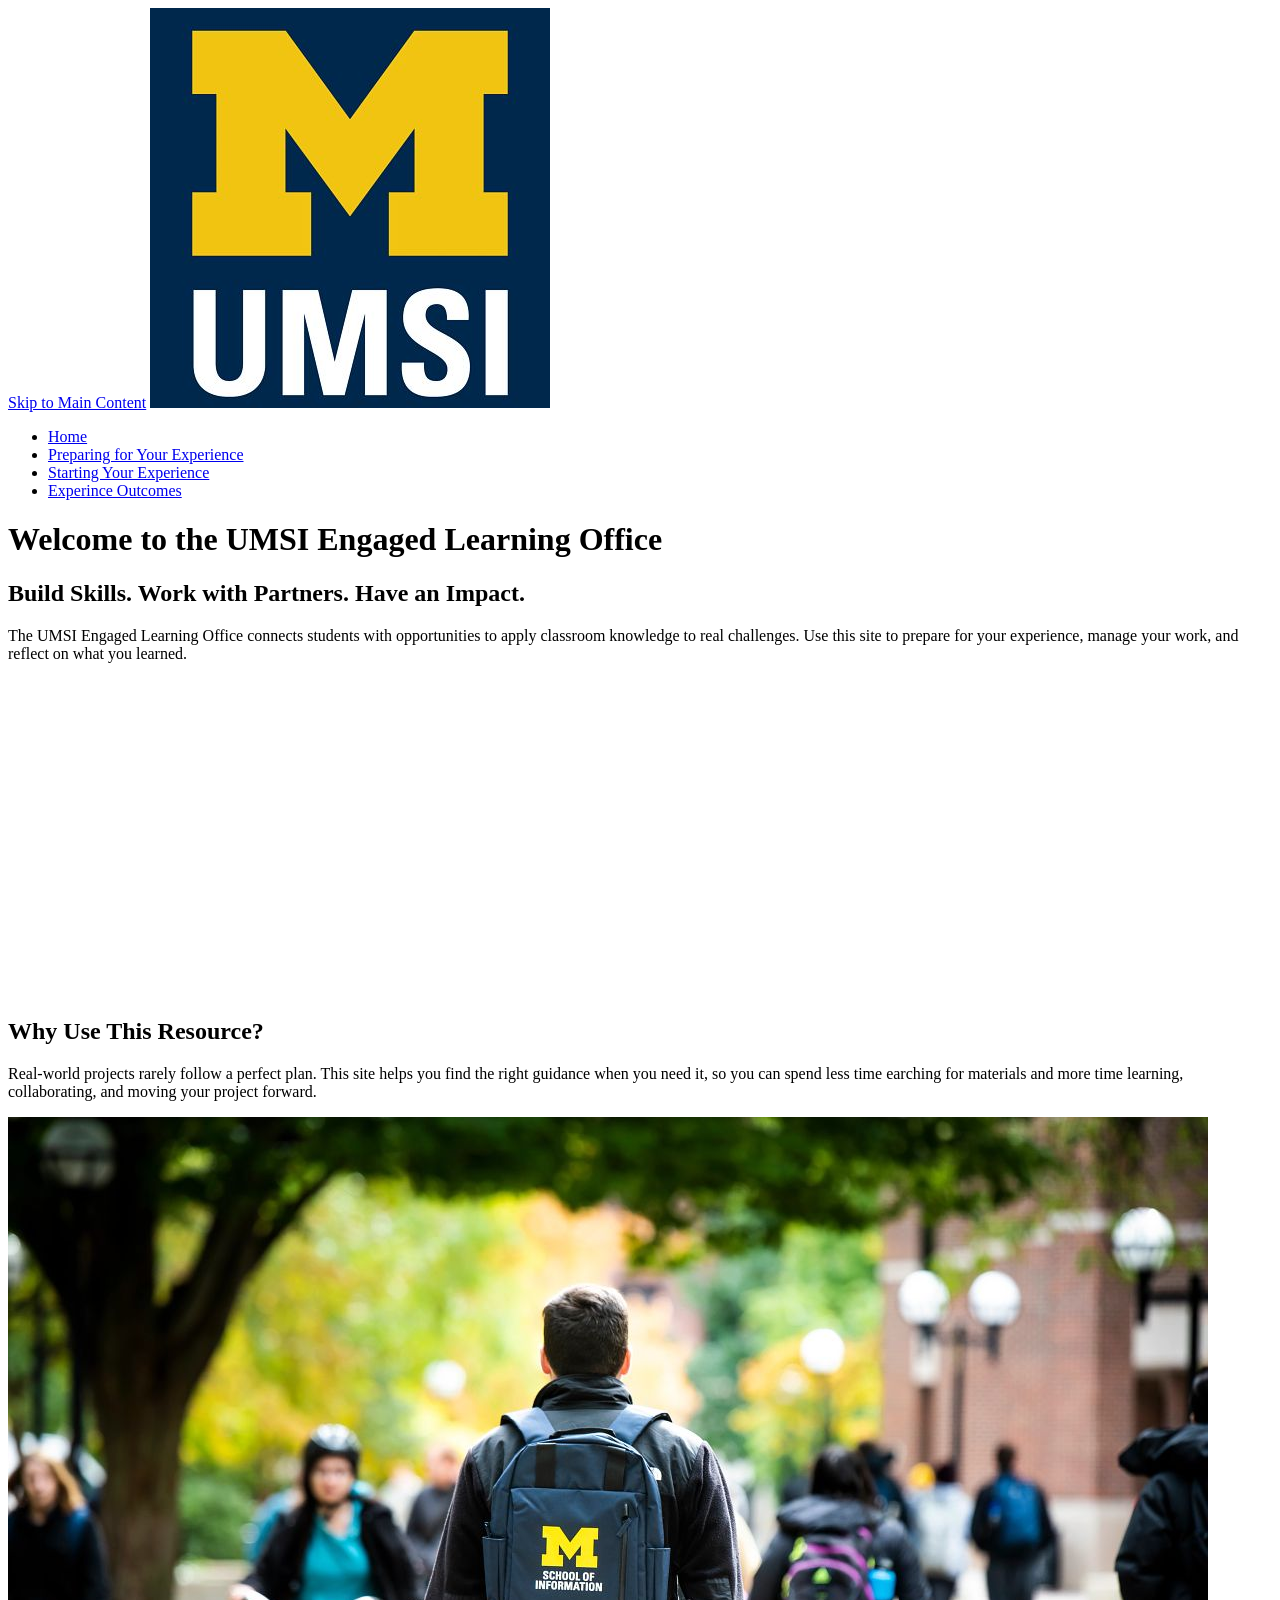
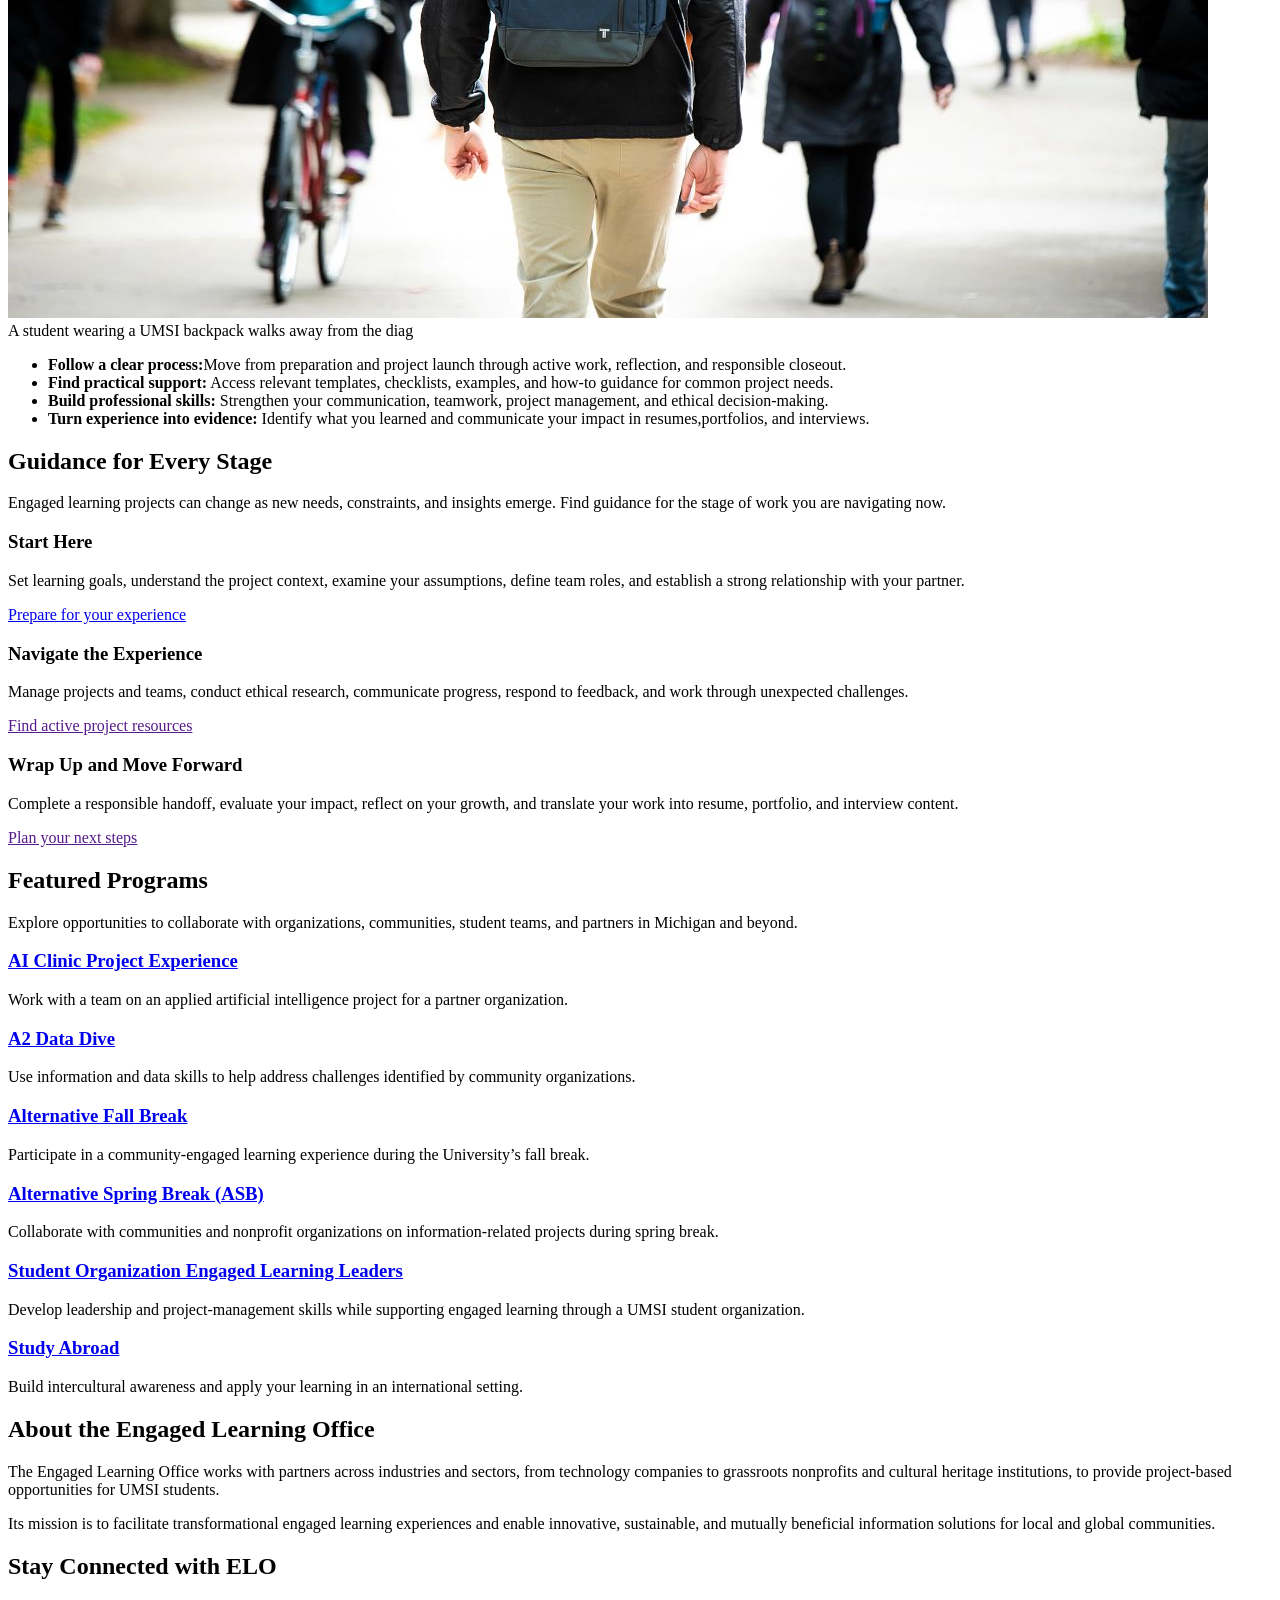
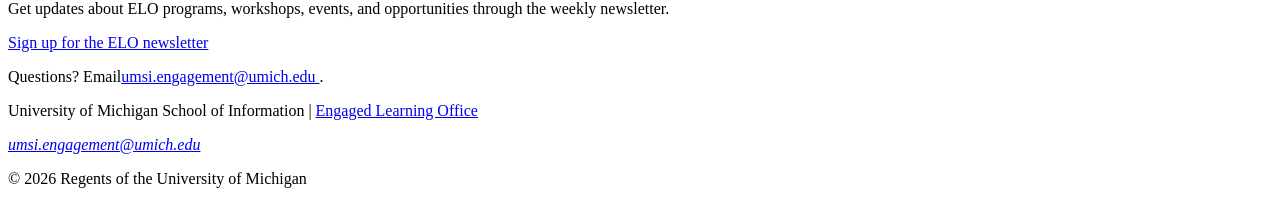
==== index.html @ 62eed42a "My first changes and pages!" ====
<!DOCTYPE html>
<html lang="en">
<head>
    <meta charset="UTF-8">
    <meta name="viewport" content="width=device-width, initial-scale=1.0">
    <title>Engaged Learning Resources | UMSI</title>

</head>
<body>

    <header>
  <a href = "#main">Skip to Main Content</a>
        <img src="images/UMSI_signature_vertical_informal_solidblue.jpg" alt="UMSI Logo">
        <nav>
            <ul>
                <li><a href = "index.html">Home</a></li>
                <li><a href = "prep.html">Preparing for Your Experience</a></li>
                <li><a href = "starting.html">Starting Your Experience</a></li>
                <li><a href = "outcomes.hmtl">Experince Outcomes</a></li>
            </ul>
        </nav>
    <h1>Welcome to the UMSI Engaged Learning Office</h1>

    </header>
    <main id="main">
    <section>
      <h2>Build Skills. Work with Partners. Have an Impact.</h2>
      <p>
       The UMSI Engaged Learning Office connects students with opportunities to apply classroom knowledge to real challenges. Use this site to prepare for your experience, manage your work, and reflect on what you learned.
      </p>

      <iframe width="560px" height="315px" src="https://www.youtube.com/embed/81ZO9RfIJEQ?si=tBp82YWZMl1u7CVS" title="YouTube video player" frameborder="0" allow="accelerometer; autoplay; clipboard-write; encrypted-media; gyroscope; picture-in-picture; web-share" referrerpolicy="strict-origin-when-cross-origin" allowfullscreen></iframe>
         <!-- Note: this iframe might cause an Axe ARIA error - that's not on you that's on YouTube! -->
    </section>

<section>
    <h2>Why Use This Resource?</h2>

    <p>Real-world projects rarely follow a perfect plan. This site helps you find the right guidance when you need it, so you can spend less time earching for materials and more time learning, collaborating, and moving your project forward.
    </p>
        <img src="images/UMSI_CampusFall_UMSIBackpack_02.jpg" alt="A student wears a UMSI backpack in fall on the diag.">
        <figcaption> A student wearing a UMSI backpack walks away from the diag</figcaption>
        <ul>
        <li><strong>Follow a clear process:</strong>Move from preparation and project launch through active work, reflection, and responsible closeout.</li>
        <li><strong>Find practical support:</strong> Access relevant templates, checklists, examples, and how-to guidance for common project needs.</li>
        <li><strong>Build professional skills:</strong> Strengthen your communication, teamwork, project management, and ethical decision-making.</li>
        <li><strong>Turn experience into evidence:</strong> Identify what you learned and communicate your impact in resumes,portfolios, and interviews.</li>
    </ul>
</section>

 <section>
    <h2>Guidance for Every Stage</h2>
    <p>Engaged learning projects can change as new needs, constraints, and insights emerge. Find guidance for the stage of work you are navigating <srong>now.</strong></p>
    <article>
      <h3>Start Here</h3>
      <p>Set learning goals, understand the project context, examine your assumptions, define team roles, and establish a strong relationship with your partner.</p>
      <a href="prep.html">Prepare for your experience</a>
    </article>

    <article>
      <h3>Navigate the Experience</h3>
      <p>Manage projects and teams, conduct ethical research, communicate progress, respond to feedback, and work through unexpected challenges.</p>
      <a href="">Find active project resources</a>
    </article>

    <article>
      <h3>Wrap Up and Move Forward</h3>
      <p>Complete a responsible handoff, evaluate your impact, reflect on your growth, and translate your work into resume, portfolio, and interview content.</p>
      <a href="">Plan your next steps</a>
    </article>
  </section>

   <section>
    <h2>Featured Programs</h2>
    <p>Explore opportunities to collaborate with organizations, communities, student teams, and partners in Michigan and beyond.</p>
    <article>
    <h3><a href="https://mcompass.umich.edu/_portal/tds-program-brochure?programid=12810">AI Clinic Project Experience</a></h3>
    <p>Work with a team on an applied artificial intelligence project for a partner organization.</p>
    </article>

    <article>
    <h3><a href="https://mcompass.umich.edu/_portal/tds-program-brochure?programid=12556">A2 Data Dive</a></h3>
    <p>Use information and data skills to help address challenges identified by community organizations.</p>
    </article>

     <article>
      <h3><a href="https://mcompass.umich.edu/_portal/tds-program-brochure?programid=11297">Alternative Fall Break</a></h3>
      <p>Participate in a community-engaged learning experience during the University’s fall break.</p>
    </article>

    <article>
      <h3><a href="https://mcompass.umich.edu/_portal/tds-program-brochure?programid=10621">Alternative Spring Break (ASB)</a></h3>
       <p>Collaborate with communities and nonprofit organizations on information-related projects during spring break.</p>
    </article>

    <article>
      <h3><a href="https://mcompass.umich.edu/_portal/tds-program-brochure?programid=12294">Student Organization Engaged Learning Leaders</a></h3>
       <p>Develop leadership and project-management skills while supporting engaged learning through a UMSI student organization.</p>
    </article>

    <article>
      <h3><a href="https://www.si.umich.edu/student-life/study-abroad">Study Abroad</a></h3>
      <p>Build intercultural awareness and apply your learning in an international setting. </p>
    </article>
   </section>
  <section>
    <h2>About the Engaged Learning Office</h2>
    <p>The Engaged Learning Office works with partners across industries and sectors, from technology companies to grassroots nonprofits and cultural heritage institutions, to provide project-based opportunities for UMSI students.</p>
    <p>Its mission is to facilitate transformational engaged learning experiences and enable innovative, sustainable, and mutually beneficial information solutions for local and global communities.</p>
  </section>
  <aside>
    <h2>Stay Connected with ELO</h2>
    <p>Get updates about ELO programs, workshops, events, and opportunities through the weekly newsletter.</p>
    <div>
       <a href="https://umsi.info/elo-newsletter"> Sign up for the ELO newsletter</a>
    </div>
    <p>Questions? Email<a href="mailto:umsi.engagement@umich.edu">umsi.engagement@umich.edu </a>.</p>
  </aside>


        <!-- Content taken & modified from UMGPT with the prompt, "Write me a webpage of intro content to help meet the following requirements - this is for the home page": and then pasted in the client objectives & project requirements"
        UMGPT. (2026). UMGPT ( GPT-5.6 Sol September 7th version) [Large language model]. -->
    </main>
    <footer>
        <p>University of Michigan School of Information | <a href="https://www.si.umich.edu/programs/engaged-learning/about-engaged-learning-office">Engaged Learning Office </a></p>
      <address>
        <a href="mailto:umsi.engagement@umich.edu">umsi.engagement@umich.edu</a>
      </address>
      <p>&copy; 2026 Regents of the University of Michigan</p>
    </footer>
</body>
</html>
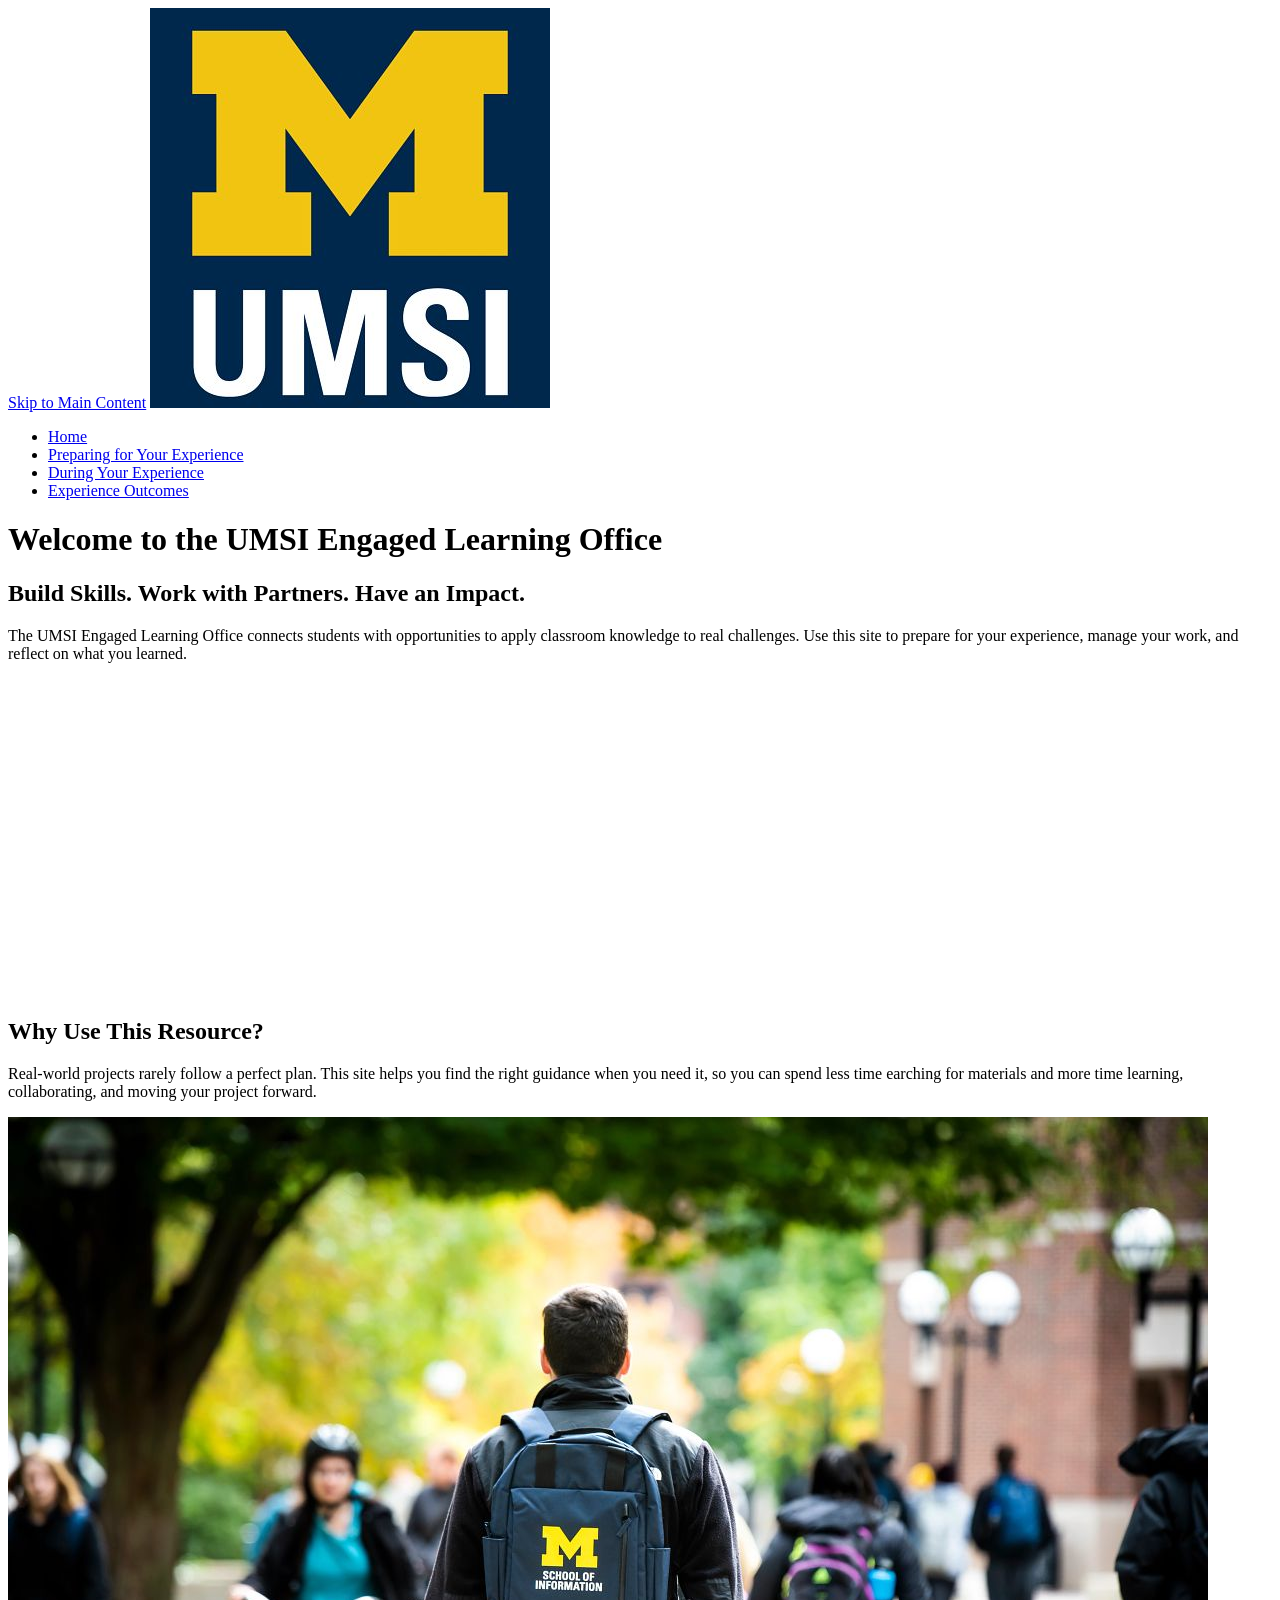
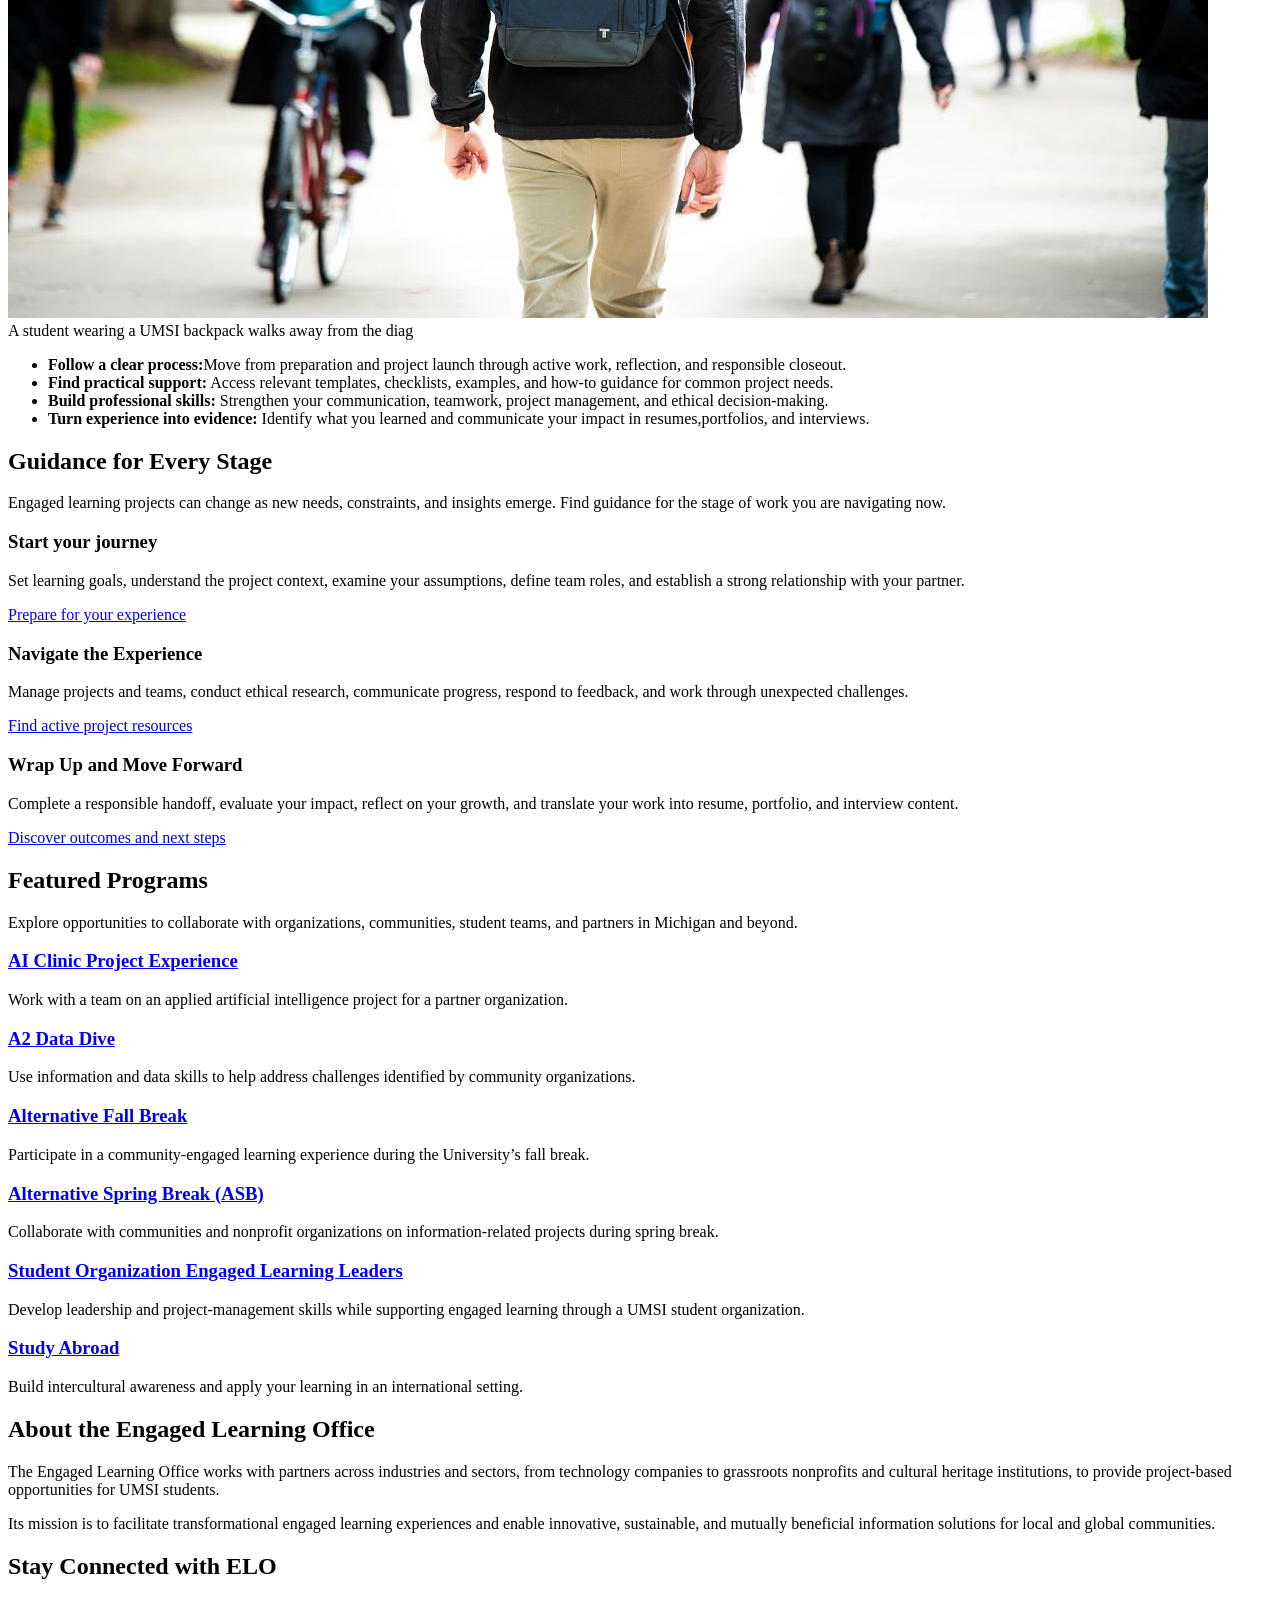
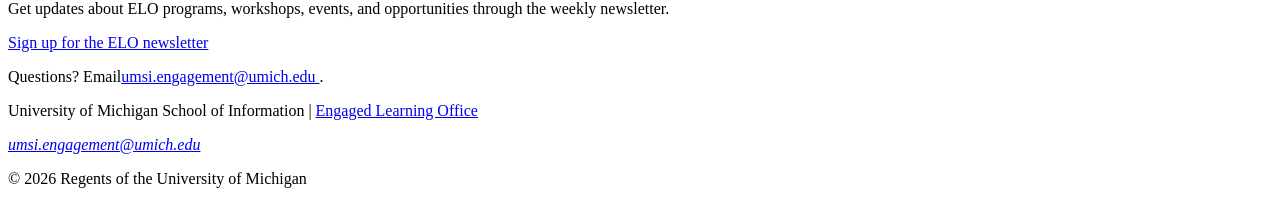
==== commit 64c63c6b: "Add files via upload" ====
--- a/index.html
+++ b/index.html
@@ -15,8 +15,8 @@
             <ul>
                 <li><a href = "index.html">Home</a></li>
                 <li><a href = "prep.html">Preparing for Your Experience</a></li>
-                <li><a href = "starting.html">Starting Your Experience</a></li>
-                <li><a href = "outcomes.hmtl">Experince Outcomes</a></li>
+                <li><a href = "during.html">During Your Experience</a></li>
+                <li><a href = "outcomes.html">Experience Outcomes</a></li>
             </ul>
         </nav>
     <h1>Welcome to the UMSI Engaged Learning Office</h1>
@@ -52,7 +52,7 @@
     <h2>Guidance for Every Stage</h2>
     <p>Engaged learning projects can change as new needs, constraints, and insights emerge. Find guidance for the stage of work you are navigating <srong>now.</strong></p>
     <article>
-      <h3>Start Here</h3>
+      <h3>Start your journey</h3>
       <p>Set learning goals, understand the project context, examine your assumptions, define team roles, and establish a strong relationship with your partner.</p>
       <a href="prep.html">Prepare for your experience</a>
     </article>
@@ -60,13 +60,13 @@
     <article>
       <h3>Navigate the Experience</h3>
       <p>Manage projects and teams, conduct ethical research, communicate progress, respond to feedback, and work through unexpected challenges.</p>
-      <a href="">Find active project resources</a>
+      <a href="during.html">Find active project resources</a>
     </article>
 
     <article>
       <h3>Wrap Up and Move Forward</h3>
       <p>Complete a responsible handoff, evaluate your impact, reflect on your growth, and translate your work into resume, portfolio, and interview content.</p>
-      <a href="">Plan your next steps</a>
+      <a href="outcomes.html">Discover outcomes and next steps</a>
     </article>
   </section>
 
@@ -117,7 +117,6 @@
     <p>Questions? Email<a href="mailto:umsi.engagement@umich.edu">umsi.engagement@umich.edu </a>.</p>
   </aside>
 
-
         <!-- Content taken & modified from UMGPT with the prompt, "Write me a webpage of intro content to help meet the following requirements - this is for the home page": and then pasted in the client objectives & project requirements"
         UMGPT. (2026). UMGPT ( GPT-5.6 Sol September 7th version) [Large language model]. -->
     </main>
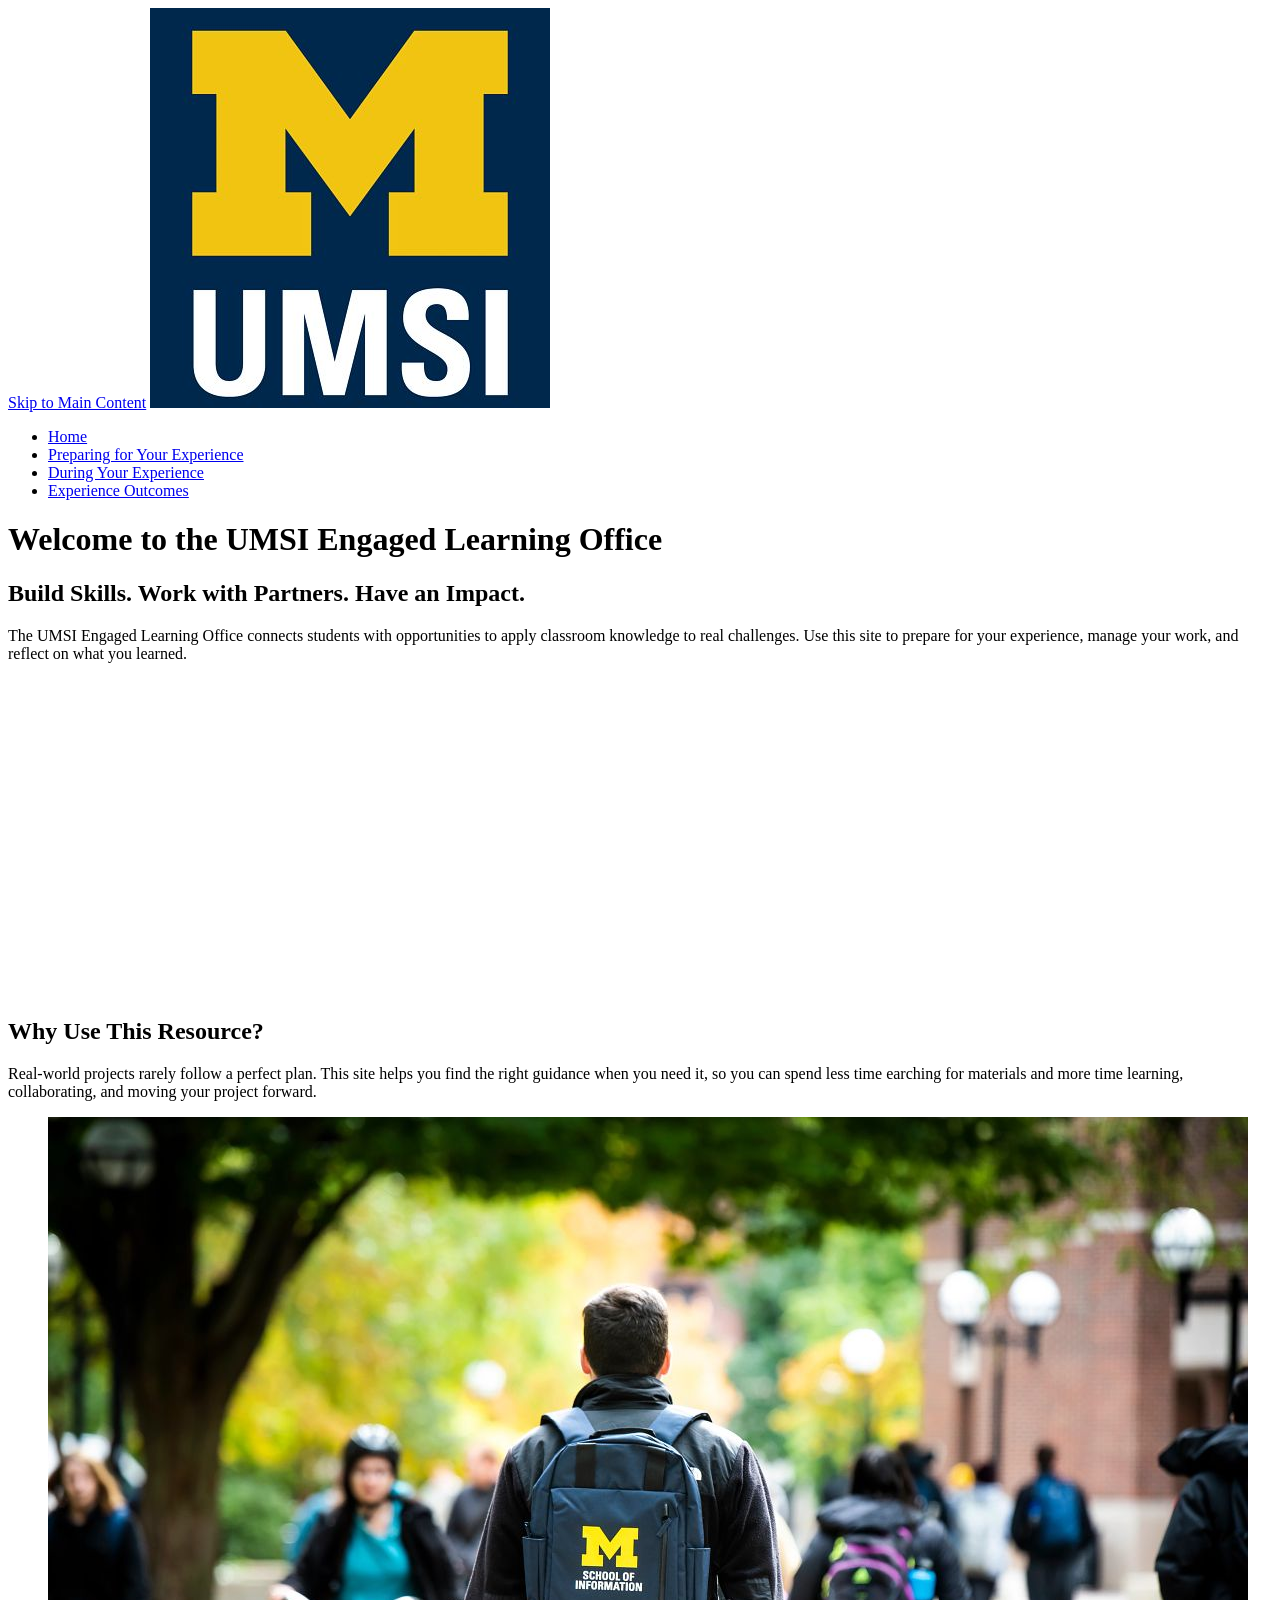
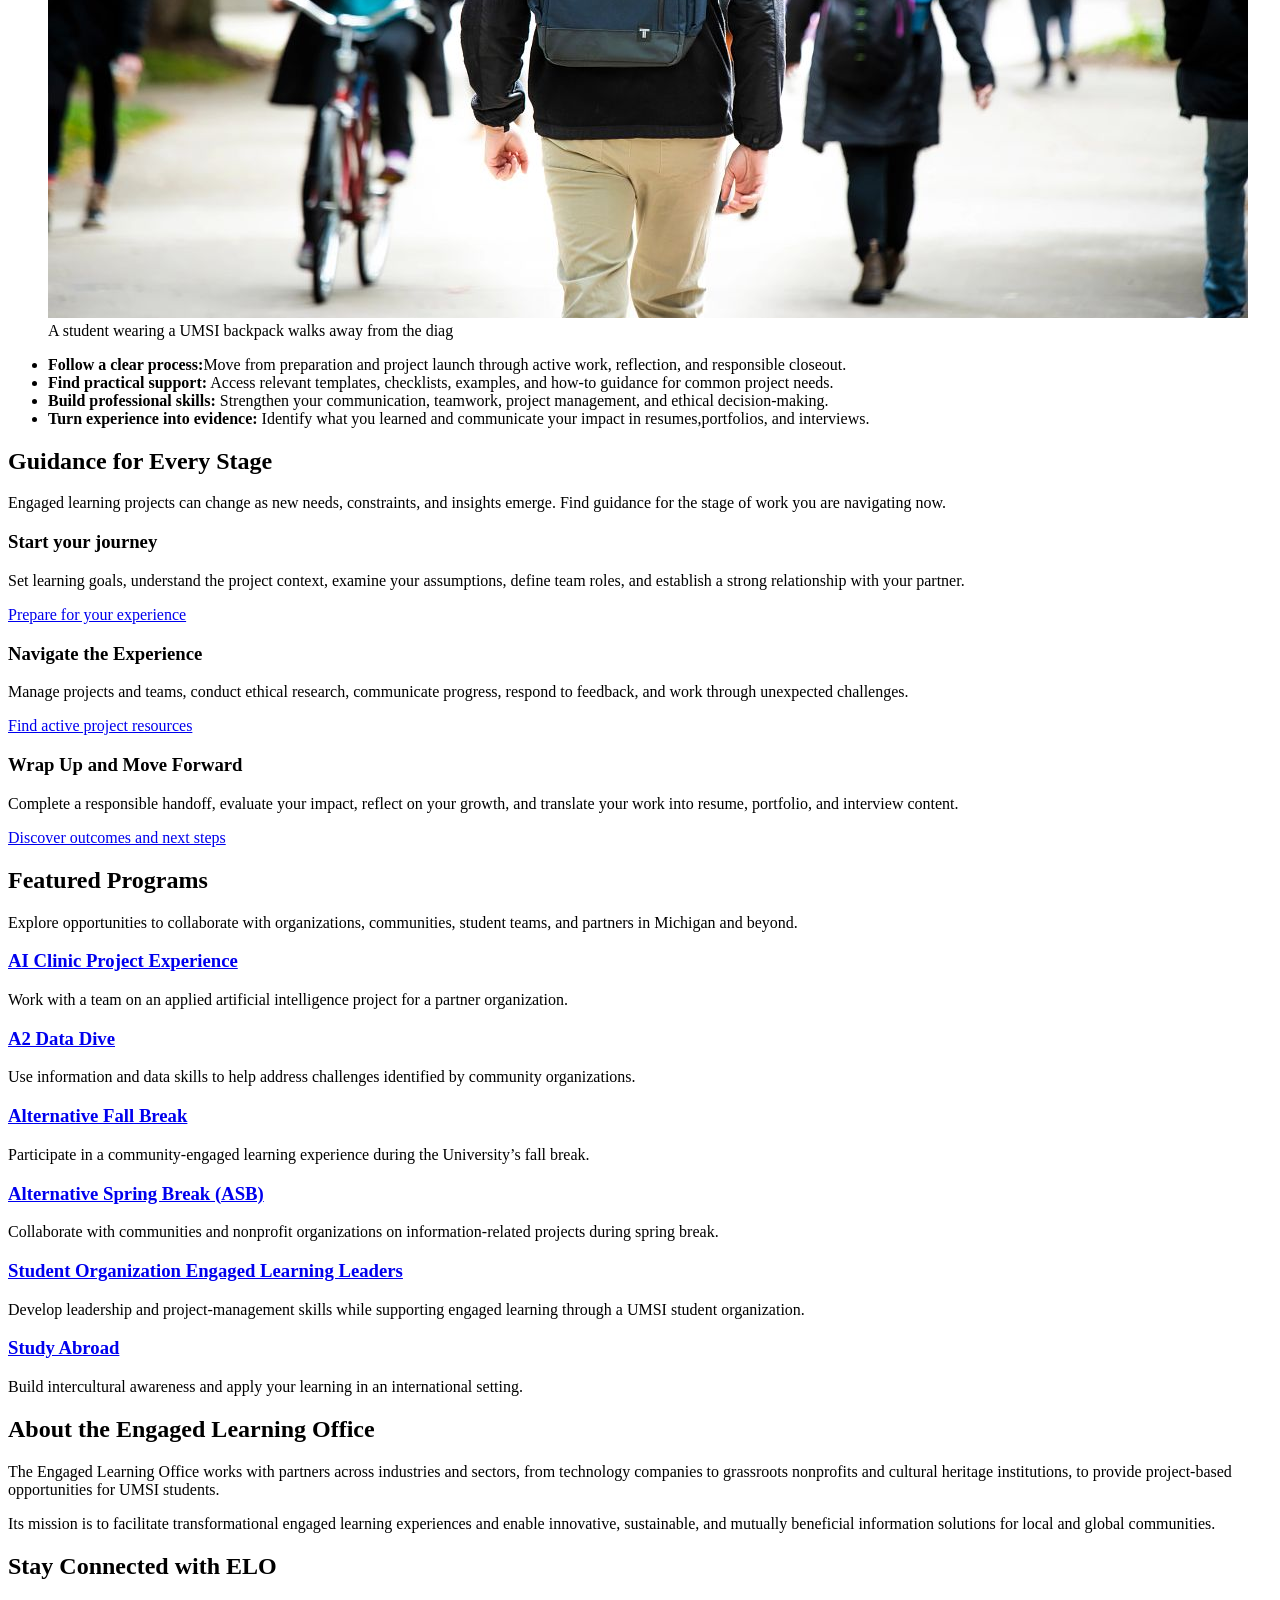
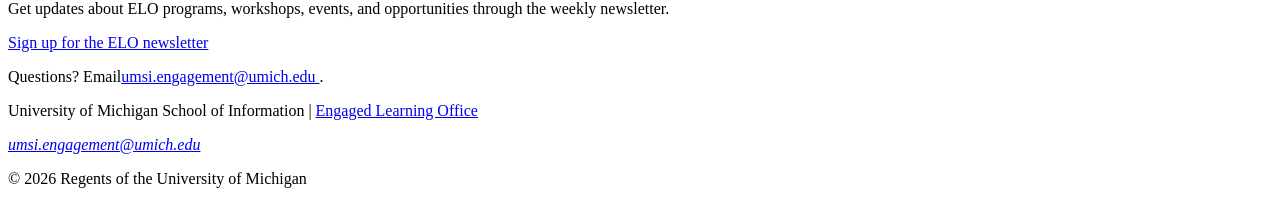
==== commit 54d1bd2c: "Fix HTML formatting and clean up paragraphs" ====
--- a/index.html
+++ b/index.html
@@ -25,9 +25,7 @@
     <main id="main">
     <section>
       <h2>Build Skills. Work with Partners. Have an Impact.</h2>
-      <p>
-       The UMSI Engaged Learning Office connects students with opportunities to apply classroom knowledge to real challenges. Use this site to prepare for your experience, manage your work, and reflect on what you learned.
-      </p>
+      <p>The UMSI Engaged Learning Office connects students with opportunities to apply classroom knowledge to real challenges. Use this site to prepare for your experience, manage your work, and reflect on what you learned.</p>
 
       <iframe width="560px" height="315px" src="https://www.youtube.com/embed/81ZO9RfIJEQ?si=tBp82YWZMl1u7CVS" title="YouTube video player" frameborder="0" allow="accelerometer; autoplay; clipboard-write; encrypted-media; gyroscope; picture-in-picture; web-share" referrerpolicy="strict-origin-when-cross-origin" allowfullscreen></iframe>
          <!-- Note: this iframe might cause an Axe ARIA error - that's not on you that's on YouTube! -->
@@ -38,8 +36,10 @@
 
     <p>Real-world projects rarely follow a perfect plan. This site helps you find the right guidance when you need it, so you can spend less time earching for materials and more time learning, collaborating, and moving your project forward.
     </p>
+        <figure>
         <img src="images/UMSI_CampusFall_UMSIBackpack_02.jpg" alt="A student wears a UMSI backpack in fall on the diag.">
         <figcaption> A student wearing a UMSI backpack walks away from the diag</figcaption>
+        </figure>
         <ul>
         <li><strong>Follow a clear process:</strong>Move from preparation and project launch through active work, reflection, and responsible closeout.</li>
         <li><strong>Find practical support:</strong> Access relevant templates, checklists, examples, and how-to guidance for common project needs.</li>
@@ -50,7 +50,7 @@
 
  <section>
     <h2>Guidance for Every Stage</h2>
-    <p>Engaged learning projects can change as new needs, constraints, and insights emerge. Find guidance for the stage of work you are navigating <srong>now.</strong></p>
+    <p>Engaged learning projects can change as new needs, constraints, and insights emerge. Find guidance for the stage of work you are navigating now.</p>
     <article>
       <h3>Start your journey</h3>
       <p>Set learning goals, understand the project context, examine your assumptions, define team roles, and establish a strong relationship with your partner.</p>
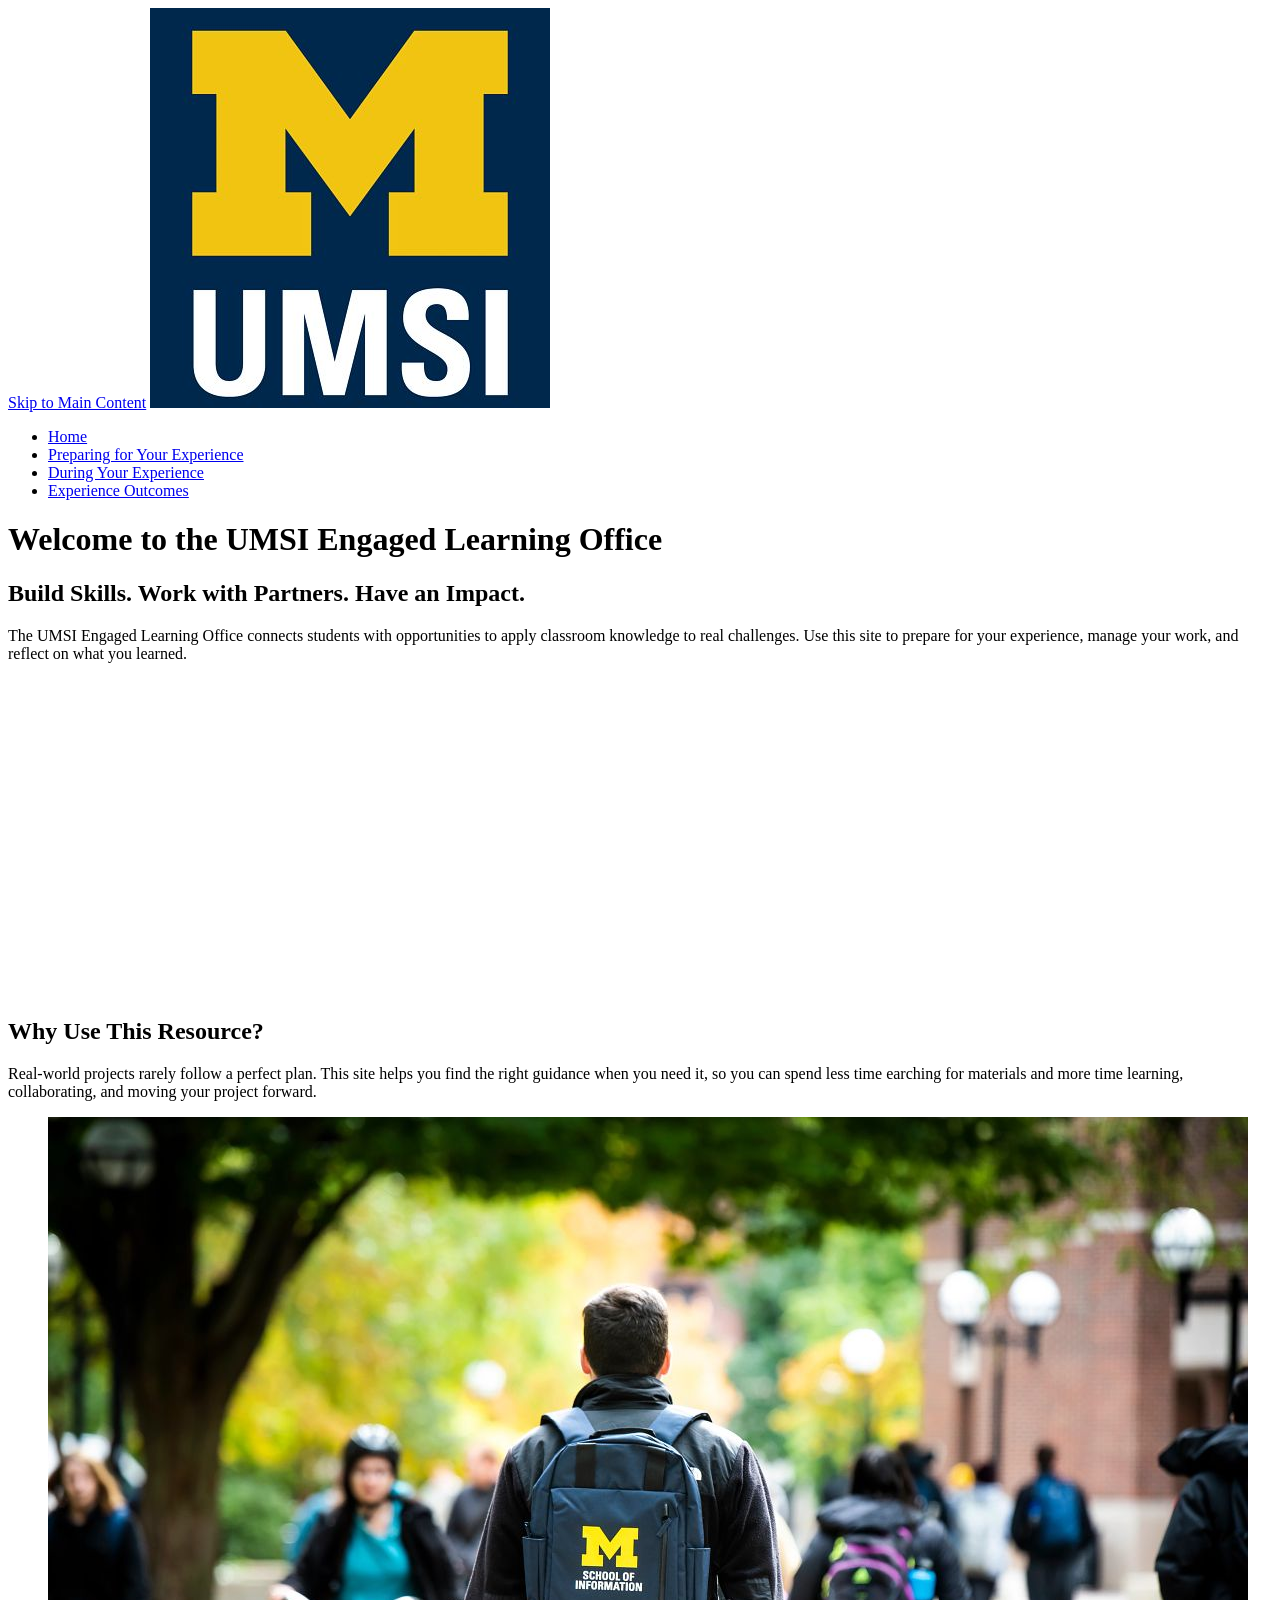
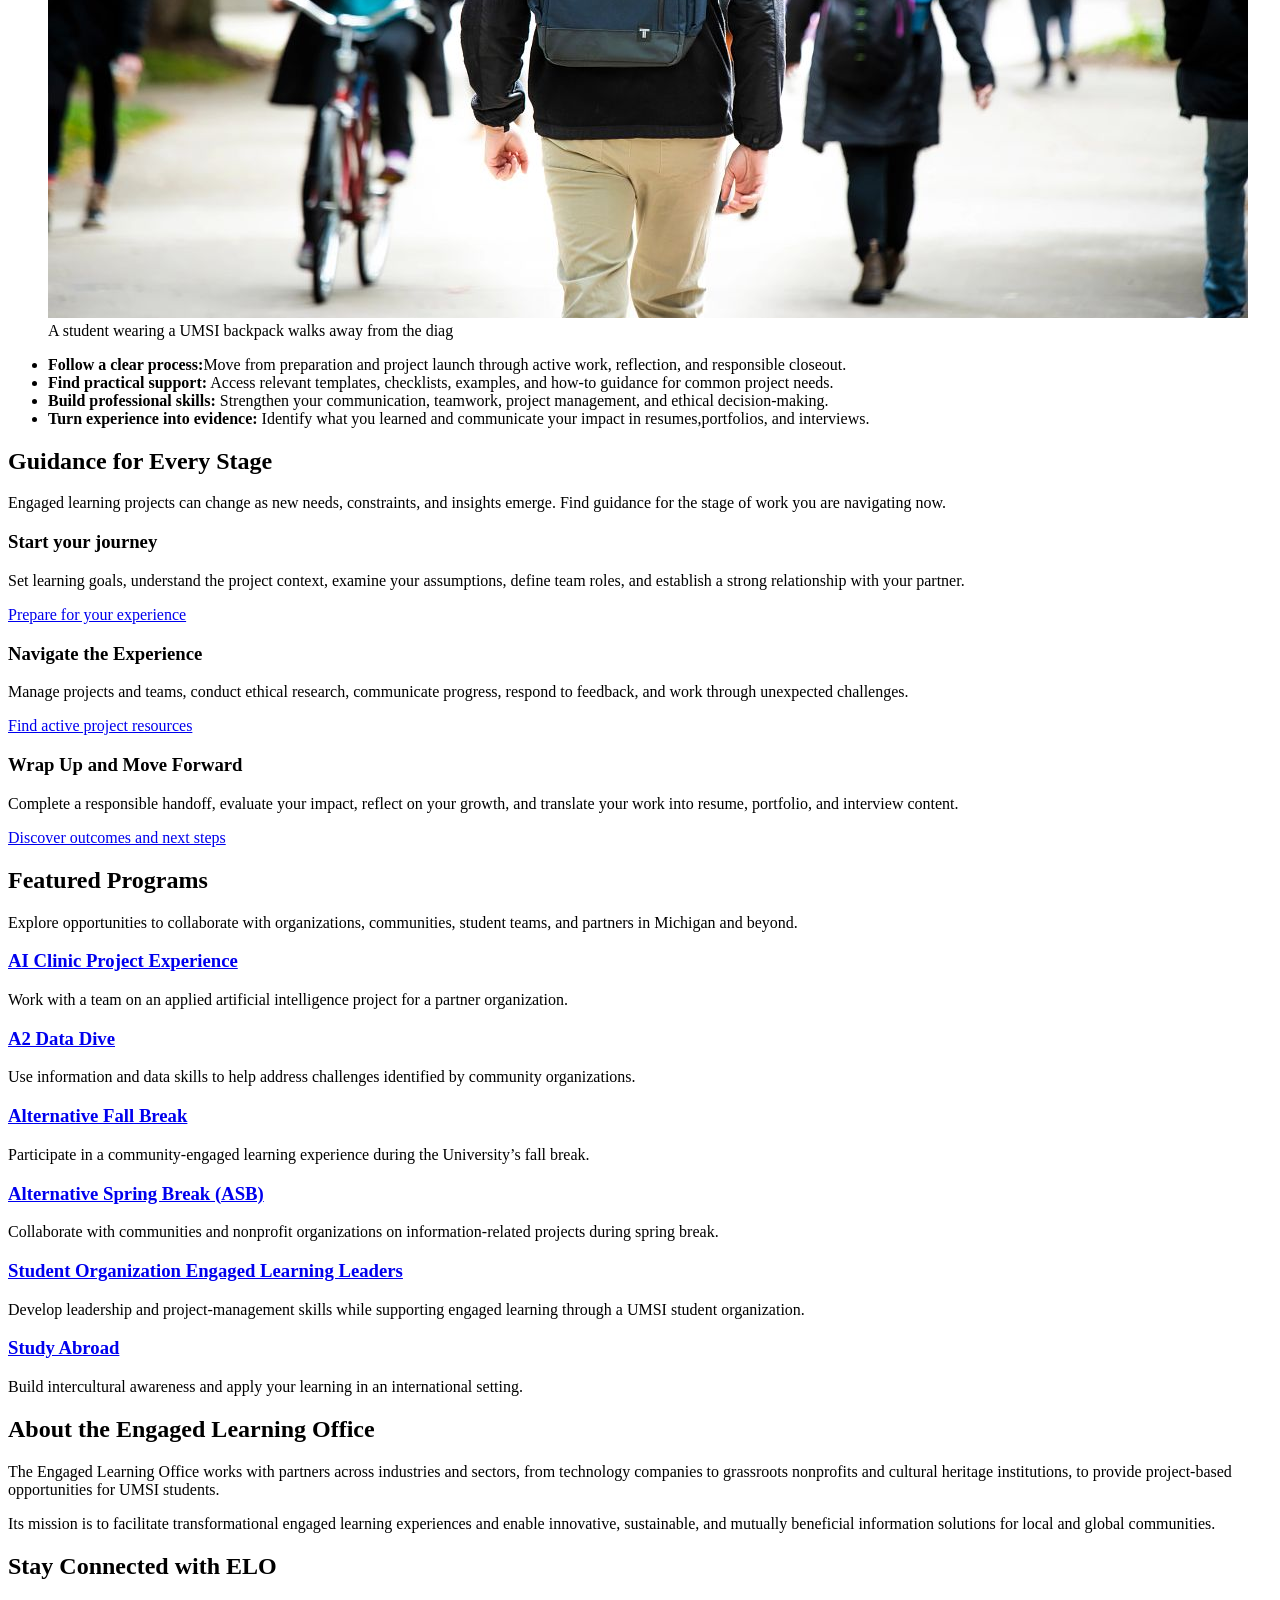
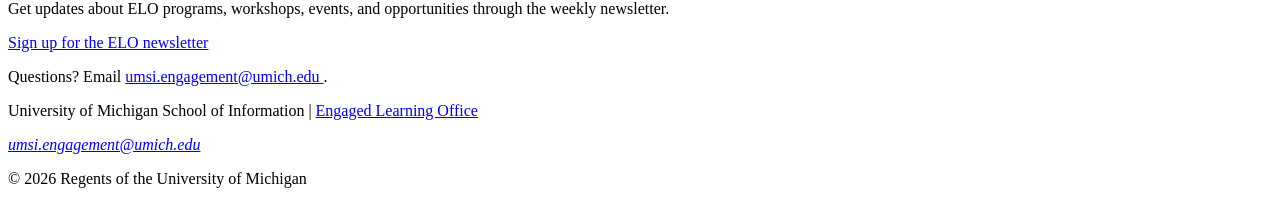
==== commit 8a678a52: "Fix formatting of email question paragraph in index.html" ====
--- a/index.html
+++ b/index.html
@@ -114,7 +114,7 @@
     <div>
        <a href="https://umsi.info/elo-newsletter"> Sign up for the ELO newsletter</a>
     </div>
-    <p>Questions? Email<a href="mailto:umsi.engagement@umich.edu">umsi.engagement@umich.edu </a>.</p>
+    <p>Questions? Email <a href="mailto:umsi.engagement@umich.edu">umsi.engagement@umich.edu </a>.</p>
   </aside>
 
         <!-- Content taken & modified from UMGPT with the prompt, "Write me a webpage of intro content to help meet the following requirements - this is for the home page": and then pasted in the client objectives & project requirements"
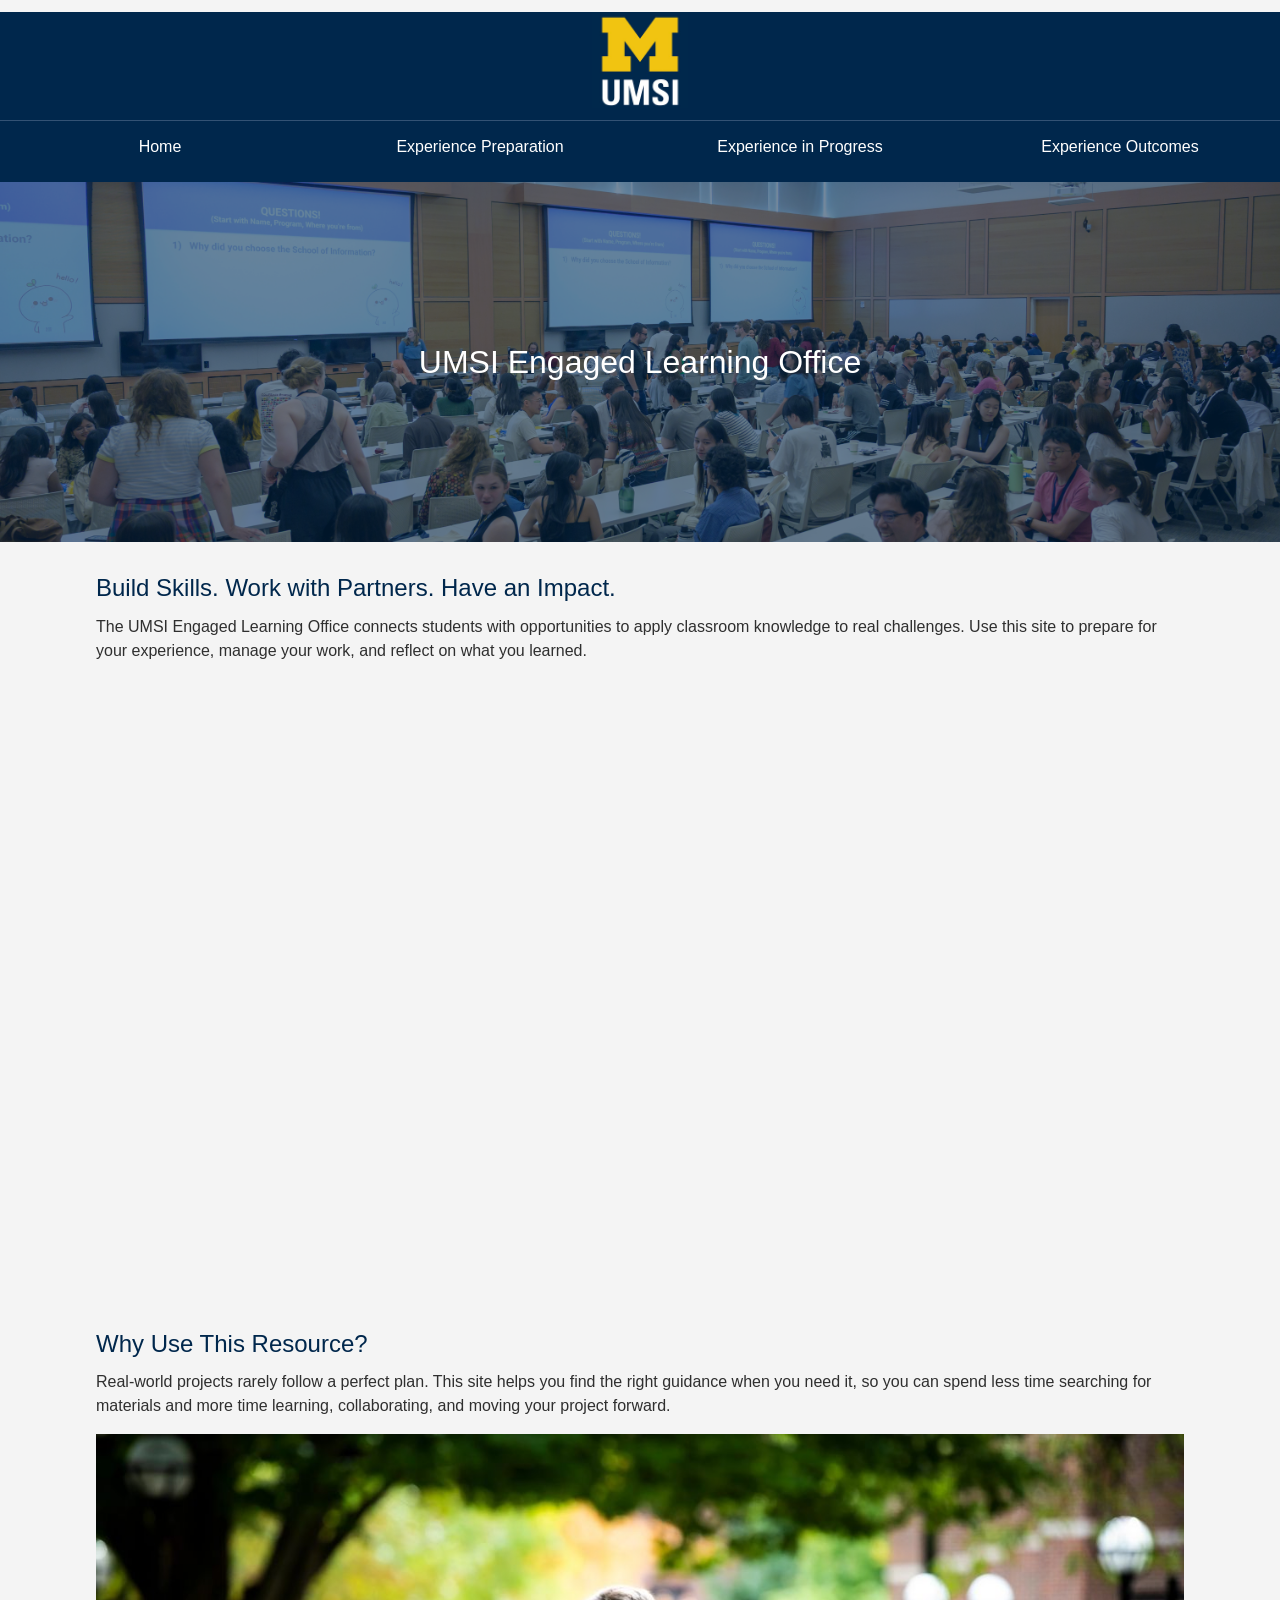
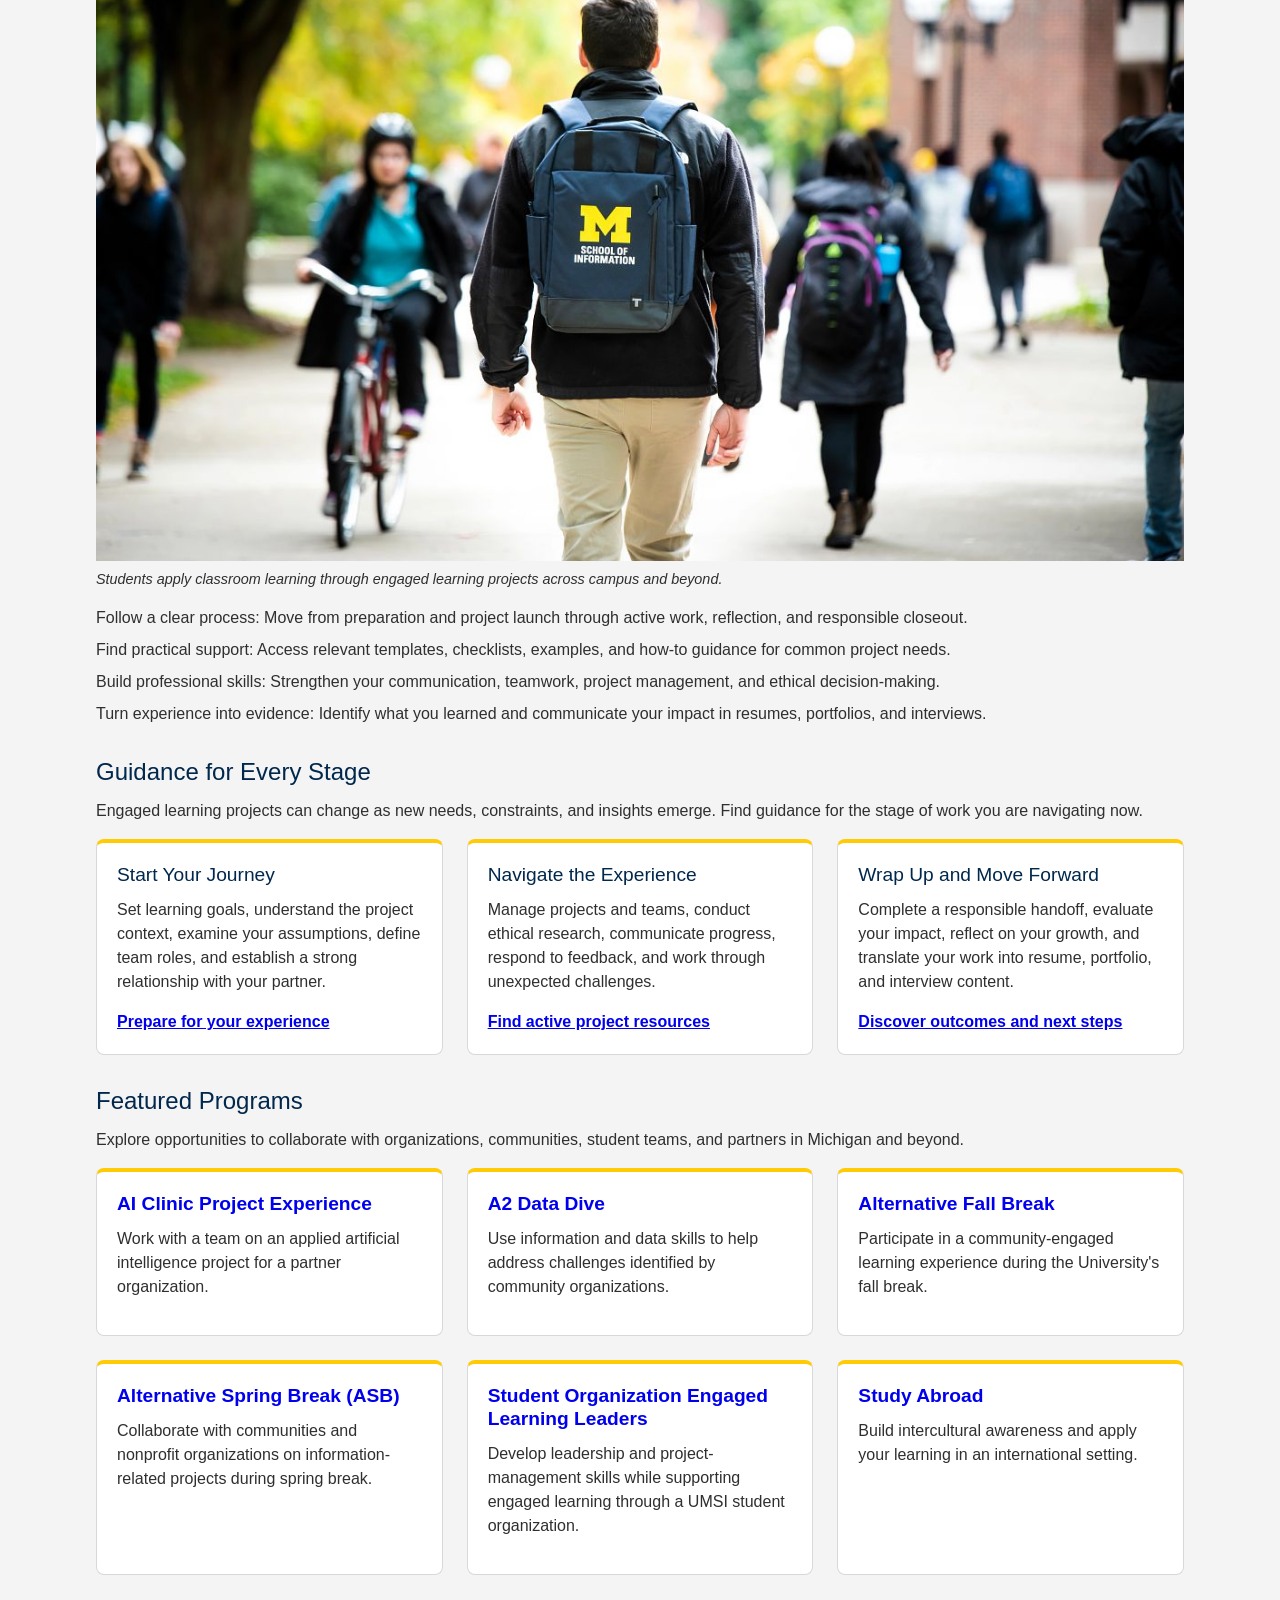
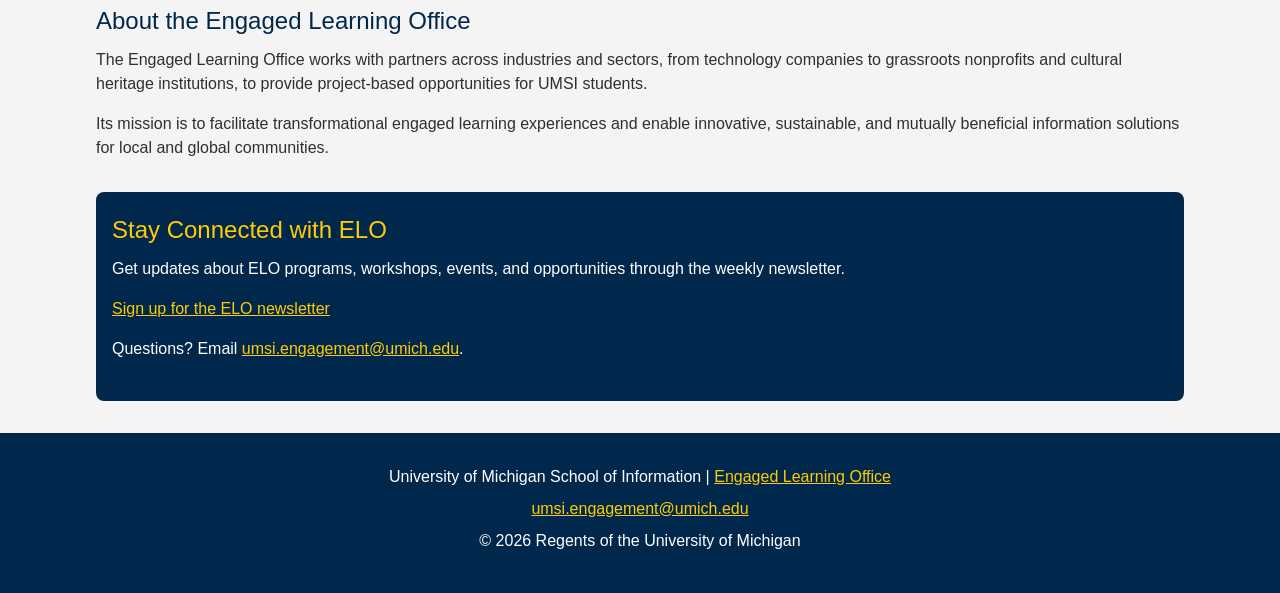
==== commit 00628332: "uploaded css updates" ====
--- a/index.html
+++ b/index.html
@@ -3,129 +3,146 @@
 <head>
     <meta charset="UTF-8">
     <meta name="viewport" content="width=device-width, initial-scale=1.0">
-    <title>Engaged Learning Resources | UMSI</title>
-
+    <link rel="stylesheet" href="css/html5reset.css">
+    <link rel="stylesheet" href="css/style.css">
+    <title>Home</title>
 </head>
 <body>
 
     <header>
-  <a href = "#main">Skip to Main Content</a>
-        <img src="images/UMSI_signature_vertical_informal_solidblue.jpg" alt="UMSI Logo">
+        <a href="#main-content" class="skip-link">Skip to Main Content</a>
+        <img class="logo" src="images/UMSI_signature_vertical_informal_solidblue.jpg" alt="University of Michigan School of Information">
         <nav>
             <ul>
-                <li><a href = "index.html">Home</a></li>
-                <li><a href = "prep.html">Preparing for Your Experience</a></li>
-                <li><a href = "during.html">During Your Experience</a></li>
-                <li><a href = "outcomes.html">Experience Outcomes</a></li>
+                <li><a href="index.html" class="active">Home</a></li>
+                <li><a href="prep.html">Experience Preparation</a></li>
+                <li><a href="during.html">Experience in Progress</a></li>
+                <li><a href="outcomes.html">Experience Outcomes</a></li>
             </ul>
         </nav>
-    <h1>Welcome to the UMSI Engaged Learning Office</h1>
+    </header>
 
-    </header>
-    <main id="main">
-    <section>
-      <h2>Build Skills. Work with Partners. Have an Impact.</h2>
-      <p>The UMSI Engaged Learning Office connects students with opportunities to apply classroom knowledge to real challenges. Use this site to prepare for your experience, manage your work, and reflect on what you learned.</p>
+    <main id="main-content">
+        <section class="hero">
+            <div class="hero-content">
+                <h1>UMSI Engaged Learning Office</h1>
+            </div>
+        </section>
 
-      <iframe width="560px" height="315px" src="https://www.youtube.com/embed/81ZO9RfIJEQ?si=tBp82YWZMl1u7CVS" title="YouTube video player" frameborder="0" allow="accelerometer; autoplay; clipboard-write; encrypted-media; gyroscope; picture-in-picture; web-share" referrerpolicy="strict-origin-when-cross-origin" allowfullscreen></iframe>
-         <!-- Note: this iframe might cause an Axe ARIA error - that's not on you that's on YouTube! -->
-    </section>
+        <section class="container">
+            <h2>Build Skills. Work with Partners. Have an Impact.</h2>
+            <p>The UMSI Engaged Learning Office connects students with opportunities to apply classroom knowledge to real challenges. Use this site to prepare for your experience, manage your work, and reflect on what you learned.</p>
 
-<section>
-    <h2>Why Use This Resource?</h2>
+            <div class="video-wrapper">
+                <iframe src="https://www.youtube.com/embed/81ZO9RfIJEQ" title="Introduction to UMSI engaged learning" allow="accelerometer; autoplay; clipboard-write; encrypted-media; gyroscope; picture-in-picture; web-share" referrerpolicy="strict-origin-when-cross-origin" allowfullscreen></iframe>
+            </div>
+        </section>
 
-    <p>Real-world projects rarely follow a perfect plan. This site helps you find the right guidance when you need it, so you can spend less time earching for materials and more time learning, collaborating, and moving your project forward.
-    </p>
-        <figure>
-        <img src="images/UMSI_CampusFall_UMSIBackpack_02.jpg" alt="A student wears a UMSI backpack in fall on the diag.">
-        <figcaption> A student wearing a UMSI backpack walks away from the diag</figcaption>
-        </figure>
-        <ul>
-        <li><strong>Follow a clear process:</strong>Move from preparation and project launch through active work, reflection, and responsible closeout.</li>
-        <li><strong>Find practical support:</strong> Access relevant templates, checklists, examples, and how-to guidance for common project needs.</li>
-        <li><strong>Build professional skills:</strong> Strengthen your communication, teamwork, project management, and ethical decision-making.</li>
-        <li><strong>Turn experience into evidence:</strong> Identify what you learned and communicate your impact in resumes,portfolios, and interviews.</li>
-    </ul>
-</section>
+        <section class="container">
+            <h2>Why Use This Resource?</h2>
+            <p>Real-world projects rarely follow a perfect plan. This site helps you find the right guidance when you need it, so you can spend less time searching for materials and more time learning, collaborating, and moving your project forward.</p>
 
- <section>
-    <h2>Guidance for Every Stage</h2>
-    <p>Engaged learning projects can change as new needs, constraints, and insights emerge. Find guidance for the stage of work you are navigating now.</p>
-    <article>
-      <h3>Start your journey</h3>
-      <p>Set learning goals, understand the project context, examine your assumptions, define team roles, and establish a strong relationship with your partner.</p>
-      <a href="prep.html">Prepare for your experience</a>
-    </article>
+            <figure>
+                <img src="images/UMSI_CampusFall_UMSIBackpack_02.jpg" alt="A student wearing a UMSI backpack walks across the Diag on a fall afternoon.">
+                <figcaption>Students apply classroom learning through engaged learning projects across campus and beyond.</figcaption>
+            </figure>
 
-    <article>
-      <h3>Navigate the Experience</h3>
-      <p>Manage projects and teams, conduct ethical research, communicate progress, respond to feedback, and work through unexpected challenges.</p>
-      <a href="during.html">Find active project resources</a>
-    </article>
+            <ul>
+                <li><strong>Follow a clear process:</strong> Move from preparation and project launch through active work, reflection, and responsible closeout.</li>
+                <li><strong>Find practical support:</strong> Access relevant templates, checklists, examples, and how-to guidance for common project needs.</li>
+                <li><strong>Build professional skills:</strong> Strengthen your communication, teamwork, project management, and ethical decision-making.</li>
+                <li><strong>Turn experience into evidence:</strong> Identify what you learned and communicate your impact in resumes, portfolios, and interviews.</li>
+            </ul>
+        </section>
 
-    <article>
-      <h3>Wrap Up and Move Forward</h3>
-      <p>Complete a responsible handoff, evaluate your impact, reflect on your growth, and translate your work into resume, portfolio, and interview content.</p>
-      <a href="outcomes.html">Discover outcomes and next steps</a>
-    </article>
-  </section>
+        <section class="container">
+            <h2>Guidance for Every Stage</h2>
+            <p>Engaged learning projects can change as new needs, constraints, and insights emerge. Find guidance for the stage of work you are navigating <strong>now</strong>.</p>
 
-   <section>
-    <h2>Featured Programs</h2>
-    <p>Explore opportunities to collaborate with organizations, communities, student teams, and partners in Michigan and beyond.</p>
-    <article>
-    <h3><a href="https://mcompass.umich.edu/_portal/tds-program-brochure?programid=12810">AI Clinic Project Experience</a></h3>
-    <p>Work with a team on an applied artificial intelligence project for a partner organization.</p>
-    </article>
+            <div class="card-grid">
+                <article class="card">
+                    <h3>Start Your Journey</h3>
+                    <p>Set learning goals, understand the project context, examine your assumptions, define team roles, and establish a strong relationship with your partner.</p>
+                    <a href="prep.html">Prepare for your experience</a>
+                </article>
 
-    <article>
-    <h3><a href="https://mcompass.umich.edu/_portal/tds-program-brochure?programid=12556">A2 Data Dive</a></h3>
-    <p>Use information and data skills to help address challenges identified by community organizations.</p>
-    </article>
+                <article class="card">
+                    <h3>Navigate the Experience</h3>
+                    <p>Manage projects and teams, conduct ethical research, communicate progress, respond to feedback, and work through unexpected challenges.</p>
+                    <a href="during.html">Find active project resources</a>
+                </article>
 
-     <article>
-      <h3><a href="https://mcompass.umich.edu/_portal/tds-program-brochure?programid=11297">Alternative Fall Break</a></h3>
-      <p>Participate in a community-engaged learning experience during the University’s fall break.</p>
-    </article>
+                <article class="card">
+                    <h3>Wrap Up and Move Forward</h3>
+                    <p>Complete a responsible handoff, evaluate your impact, reflect on your growth, and translate your work into resume, portfolio, and interview content.</p>
+                    <a href="outcomes.html">Discover outcomes and next steps</a>
+                </article>
+            </div>
+        </section>
 
-    <article>
-      <h3><a href="https://mcompass.umich.edu/_portal/tds-program-brochure?programid=10621">Alternative Spring Break (ASB)</a></h3>
-       <p>Collaborate with communities and nonprofit organizations on information-related projects during spring break.</p>
-    </article>
+        <section class="container">
+            <h2>Featured Programs</h2>
+            <p>Explore opportunities to collaborate with organizations, communities, student teams, and partners in Michigan and beyond.</p>
 
-    <article>
-      <h3><a href="https://mcompass.umich.edu/_portal/tds-program-brochure?programid=12294">Student Organization Engaged Learning Leaders</a></h3>
-       <p>Develop leadership and project-management skills while supporting engaged learning through a UMSI student organization.</p>
-    </article>
+            <div class="card-grid">
+                <article class="card">
+                    <h3><a href="https://mcompass.umich.edu/_portal/tds-program-brochure?programid=12810">AI Clinic Project Experience</a></h3>
+                    <p>Work with a team on an applied artificial intelligence project for a partner organization.</p>
+                </article>
 
-    <article>
-      <h3><a href="https://www.si.umich.edu/student-life/study-abroad">Study Abroad</a></h3>
-      <p>Build intercultural awareness and apply your learning in an international setting. </p>
-    </article>
-   </section>
-  <section>
-    <h2>About the Engaged Learning Office</h2>
-    <p>The Engaged Learning Office works with partners across industries and sectors, from technology companies to grassroots nonprofits and cultural heritage institutions, to provide project-based opportunities for UMSI students.</p>
-    <p>Its mission is to facilitate transformational engaged learning experiences and enable innovative, sustainable, and mutually beneficial information solutions for local and global communities.</p>
-  </section>
-  <aside>
-    <h2>Stay Connected with ELO</h2>
-    <p>Get updates about ELO programs, workshops, events, and opportunities through the weekly newsletter.</p>
-    <div>
-       <a href="https://umsi.info/elo-newsletter"> Sign up for the ELO newsletter</a>
-    </div>
-    <p>Questions? Email <a href="mailto:umsi.engagement@umich.edu">umsi.engagement@umich.edu </a>.</p>
-  </aside>
+                <article class="card">
+                    <h3><a href="https://mcompass.umich.edu/_portal/tds-program-brochure?programid=12556">A2 Data Dive</a></h3>
+                    <p>Use information and data skills to help address challenges identified by community organizations.</p>
+                </article>
 
-        <!-- Content taken & modified from UMGPT with the prompt, "Write me a webpage of intro content to help meet the following requirements - this is for the home page": and then pasted in the client objectives & project requirements"
-        UMGPT. (2026). UMGPT ( GPT-5.6 Sol September 7th version) [Large language model]. -->
+                <article class="card">
+                    <h3><a href="https://mcompass.umich.edu/_portal/tds-program-brochure?programid=11297">Alternative Fall Break</a></h3>
+                    <p>Participate in a community-engaged learning experience during the University's fall break.</p>
+                </article>
+
+                <article class="card">
+                    <h3><a href="https://mcompass.umich.edu/_portal/tds-program-brochure?programid=10621">Alternative Spring Break (ASB)</a></h3>
+                    <p>Collaborate with communities and nonprofit organizations on information-related projects during spring break.</p>
+                </article>
+
+                <article class="card">
+                    <h3><a href="https://mcompass.umich.edu/_portal/tds-program-brochure?programid=12294">Student Organization Engaged Learning Leaders</a></h3>
+                    <p>Develop leadership and project-management skills while supporting engaged learning through a UMSI student organization.</p>
+                </article>
+
+                <article class="card">
+                    <h3><a href="https://www.si.umich.edu/student-life/study-abroad">Study Abroad</a></h3>
+                    <p>Build intercultural awareness and apply your learning in an international setting.</p>
+                </article>
+            </div>
+        </section>
+
+        <section class="container">
+            <h2>About the Engaged Learning Office</h2>
+            <p>The Engaged Learning Office works with partners across industries and sectors, from technology companies to grassroots nonprofits and cultural heritage institutions, to provide project-based opportunities for UMSI students.</p>
+            <p>Its mission is to facilitate transformational engaged learning experiences and enable innovative, sustainable, and mutually beneficial information solutions for local and global communities.</p>
+        </section>
+
+        <div class="container">
+            <aside class="callout">
+                <h2>Stay Connected with ELO</h2>
+                <p>Get updates about ELO programs, workshops, events, and opportunities through the weekly newsletter.</p>
+                <p><a href="https://umsi.info/elo-newsletter">Sign up for the ELO newsletter</a></p>
+                <p>Questions? Email <a href="mailto:umsi.engagement@umich.edu">umsi.engagement@umich.edu</a>.</p>
+            </aside>
+        </div>
+
+        <!-- Content taken & modified from UMGPT with the prompt, "Write me a webpage of intro content to help meet the following requirements - this is for the home page", and then pasted in the client objectives & project requirements.
+        UMGPT. (2026). UMGPT (GPT-5.6 Sol September 7th version) [Large language model]. -->
     </main>
+
     <footer>
-        <p>University of Michigan School of Information | <a href="https://www.si.umich.edu/programs/engaged-learning/about-engaged-learning-office">Engaged Learning Office </a></p>
-      <address>
-        <a href="mailto:umsi.engagement@umich.edu">umsi.engagement@umich.edu</a>
-      </address>
-      <p>&copy; 2026 Regents of the University of Michigan</p>
+        <p>University of Michigan School of Information | <a href="https://www.si.umich.edu/programs/engaged-learning/about-engaged-learning-office">Engaged Learning Office</a></p>
+        <address>
+            <a href="mailto:umsi.engagement@umich.edu">umsi.engagement@umich.edu</a>
+        </address>
+        <p>&copy; 2026 Regents of the University of Michigan</p>
     </footer>
+
 </body>
-</html>
+</html>
--- a/css/style.css
+++ b/css/style.css
@@ -0,0 +1,281 @@
+/* sources and where i got ideas:
+1. most of this is built from discussion 6 -- the color changing and header style
+2. w3 schools helped me with the callout, the cards and a few other things
+3. the colors are from the umich graphics or I adjusted the colors to fit the design
+4. i used _mdn for help with aspect ratios 
+5. used w3 schools for help with classes and psuedo classes and for rem too
+*/
+
+body {
+    font-family: Arial, Helvetica, sans-serif;
+    line-height: 1.5;
+    color: #2F2F2F;
+    background-color: #f4f4f4;
+    margin: 0;
+    padding: 0;
+}
+
+h1 {
+    font-size: 2rem;
+    line-height: 1.2;
+    color: white;
+    margin: 0;
+}
+
+h2 {
+    font-size: 1.5rem;
+    line-height: 1.2;
+    color: #00274c;
+    margin-top: 0;
+    margin-bottom: 0.75rem;
+}
+
+h3 {
+    font-size: 1.2rem;
+    line-height: 1.2;
+    color: #00274c;
+    margin-top: 0;
+    margin-bottom: 0.75rem;
+}
+
+p,ul {
+    margin-bottom: 1rem;
+}
+
+li{
+    margin-bottom: 0.5rem;
+}
+
+img {
+    max-width: 100%;
+    height: auto;
+    display: block;
+}
+
+
+a:focus,button:focus{
+    outline: 3px solid #ffcb05;
+    outline-offset: 2px;
+}
+
+.container {
+    width: 100%;
+    max-width: 70rem;
+    margin-left: auto;
+    margin-right: auto;
+    padding-left: 1rem;
+    padding-right: 1rem;
+}
+
+section,aside {
+    margin-bottom: 2rem;
+}
+
+.skip-link {
+    position: fixed;
+    top: -100px;
+    left: 0;
+    right: 0;
+    z-index: 1000;
+    padding: 0.75rem 1.25rem;
+    text-align: center;
+    background-color: #00274C;
+    color: white;
+}
+
+/* outline-offset information from w3 schools */
+
+.skip-link:focus {
+    top: 0;
+    outline: 3px solid #f1c40f;
+    outline-offset: -3px;
+}
+
+/* specifically taking care of the element of the skip class so its not crushed */
+
+#main-content {
+    scroll-margin-top: 10rem;
+}
+
+header {
+    background-color: #00274C;
+    position: sticky;
+    top: 0;
+    z-index: 100;
+
+}
+
+.logo {
+    display: block;
+    width: 40%;
+    max-width: 6rem;
+    margin-top: 0.75rem;
+    margin-bottom: 0.75rem;
+    margin-left: auto;
+    margin-right: auto;
+}
+
+ /* used this as a refrence 
+ https://developer.mozilla.org/en-US/docs/Web/CSS/Reference/Values/repeat */
+
+nav ul {
+    list-style: none;
+    margin: 0;
+    padding: 0;
+    display: grid;
+    grid-template-columns: repeat(auto-fit, minmax(9rem, 1fr));
+}
+
+nav a {
+    display: block;
+    height: 100%;
+    padding: 0.9rem 1rem;
+    text-align: center;
+    color: white;
+    text-decoration: none;
+    border-top: 1px solid #335274;
+    transition: background-color 0.3s ease;
+}
+
+nav a:hover {
+    background-color: #001d38;
+    text-decoration: underline ;
+}
+
+.hero {
+    background-color: #00274C;
+    background-image: url('../images/UMSI_MastersOrientation_081825_03.jpg');
+    background-size: cover;
+    background-position: center;
+    min-height: 40vh;
+    display: flex;
+    align-items: center;
+    justify-content: center;
+    position: relative;
+}
+ 
+.hero::before {
+    content: '';
+    position: absolute;
+    top: 0;
+    left: 0;
+    right: 0;
+    bottom: 0;
+    background-color: rgba(0, 39, 76, 0.55);
+}
+ 
+.hero-content {
+    position: relative;
+    z-index: 1;
+    text-align: center;
+    padding: 2rem 1rem;
+}
+ 
+.hero-content p {
+    color: #FFFFFF;
+    font-size: 1.2rem;
+    margin-top: 0.5rem;
+    margin-bottom: 0;
+}
+
+ /* used this as a refrence 
+ https://developer.mozilla.org/en-US/docs/Web/CSS/Reference/Values/repeat */
+.card-grid {
+    display: grid;
+    grid-template-columns: repeat(auto-fit, minmax(16rem, 1fr));
+    gap: 1.5rem;
+}
+ 
+.card-full {
+    grid-column: 1 / -1;
+}
+
+.card {
+    background-color: #FFFFFF;
+    border: 1px solid #D8D8D8;
+    border-top: 4px solid #FFCB05;
+    border-radius: 8px;
+    padding: 1.25rem;
+}
+ 
+.card a {
+    font-weight: bold;
+}
+ 
+.card h3 a {
+    text-decoration: none;
+}
+ 
+.card h3 a:hover {
+    text-decoration: underline;
+}
+ 
+ 
+.video-wrapper {
+    width: 100%;
+    aspect-ratio: 16 / 9;
+    margin-bottom: 1rem;
+}
+ 
+.video-wrapper iframe {
+    width: 100%;
+    height: 100%;
+    border: 0;
+}
+ 
+figure {
+    margin: 0 0 1rem 0;
+}
+ 
+figcaption {
+    padding-top: 0.5rem;
+    font-size: 0.9rem;
+    font-style: italic;
+}
+ 
+ 
+.callout {
+    background-color: #00274C;
+    color: #FFFFFF;
+    border-radius: 8px;
+    padding: 1.5rem 1rem;
+}
+ 
+.callout h2 {
+    color: #FFCB05;
+}
+ 
+.callout a {
+    color: #FFCB05;
+}
+ 
+ 
+footer {
+    background-color: #00274C;
+    color: #FFFFFF;
+    text-align: center;
+    padding: 2rem 1rem;
+    margin-top: 2rem;
+}
+ 
+footer p {
+    margin: 0 0 0.5rem 0;
+}
+ 
+footer a {
+    color: #FFCB05;
+}
+ 
+footer address {
+    font-style: normal;
+    margin-bottom: 0.5rem;
+}
+
+ 
+@media (prefers-reduced-motion: reduce) {
+    * {
+        transition-duration: 0.01ms;
+        animation-duration: 0.01ms;
+    }
+}
+ 
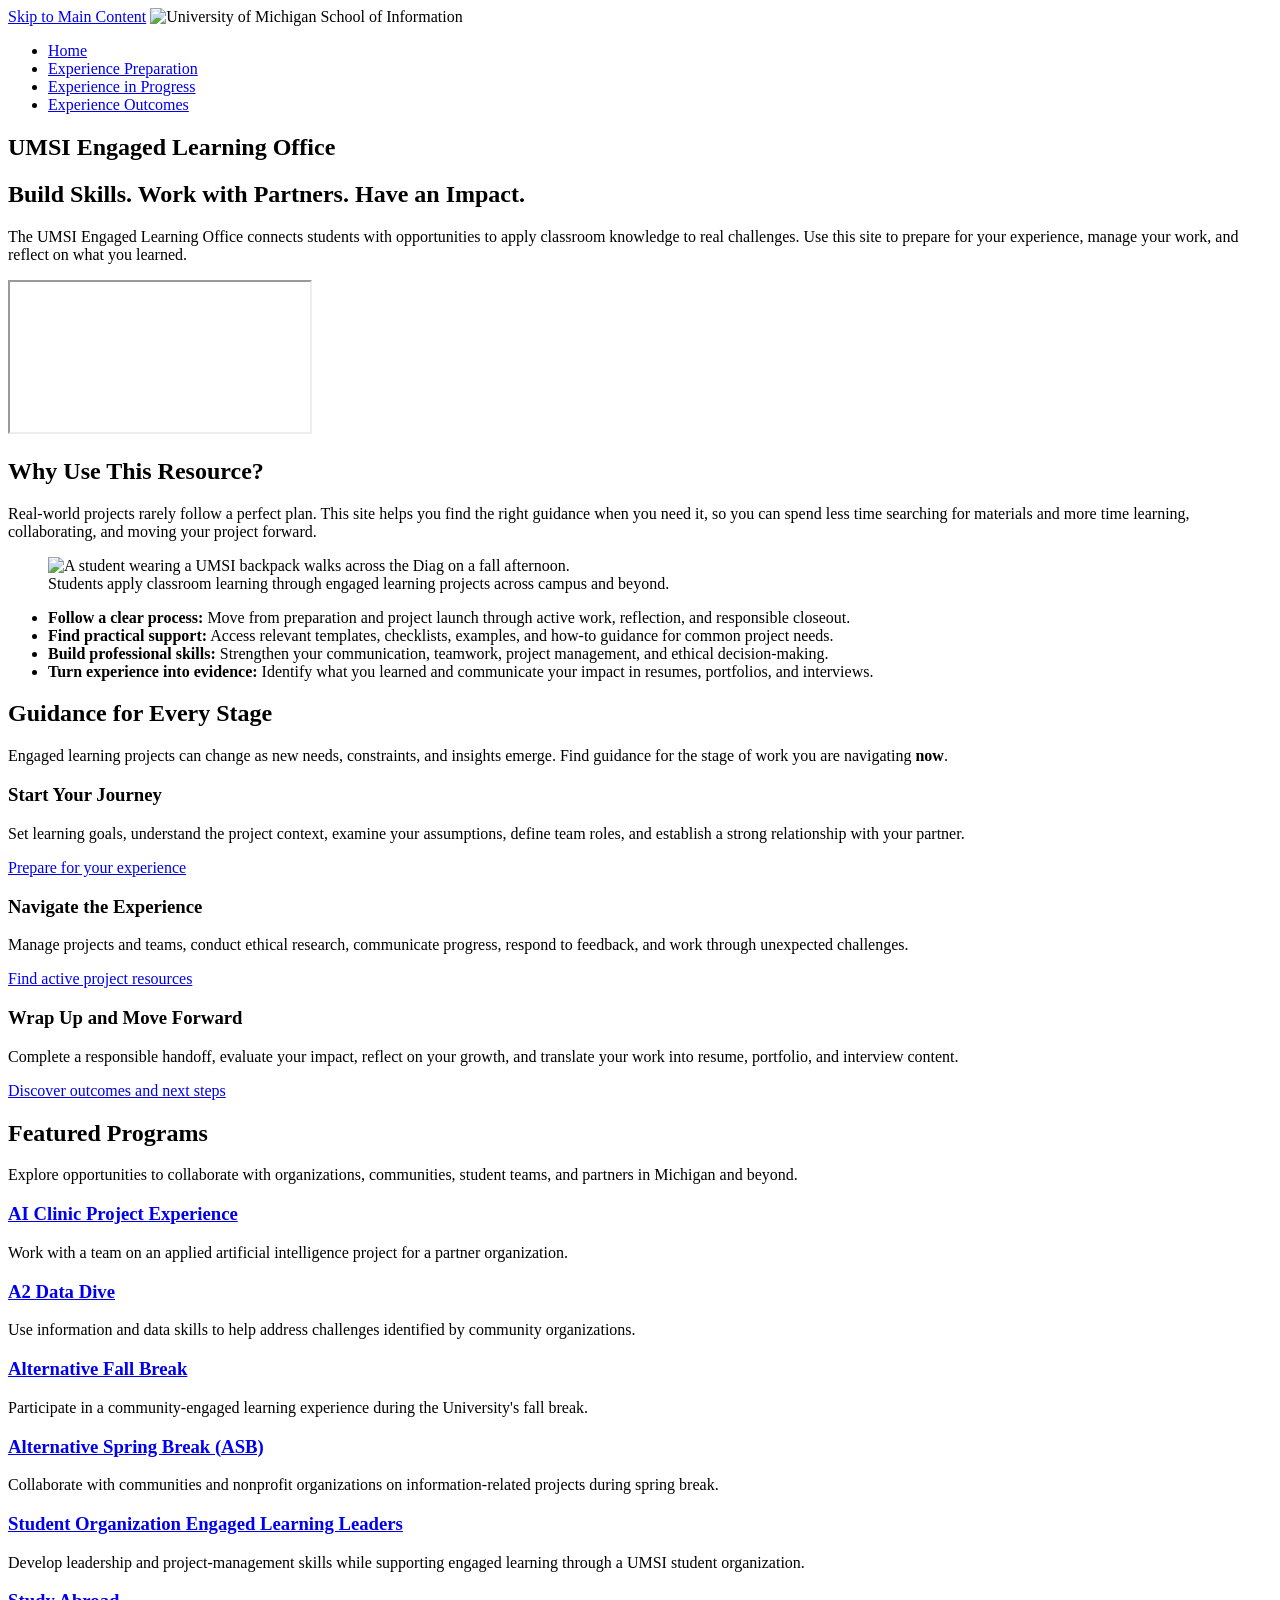
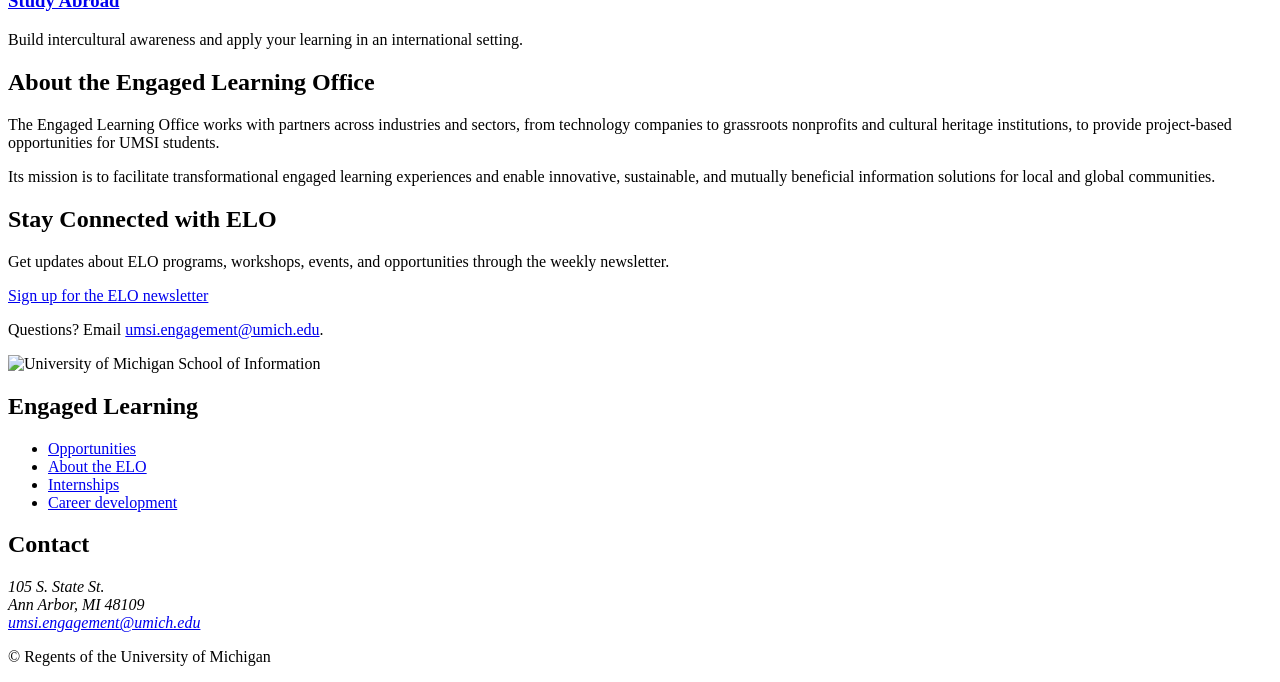
==== commit 1c17ffec: "added forms, timeline and favicon for final view also fixed mistakes for mobile view" ====
--- a/index.html
+++ b/index.html
@@ -1,20 +1,24 @@
 <!DOCTYPE html>
 <html lang="en">
+
 <head>
     <meta charset="UTF-8">
     <meta name="viewport" content="width=device-width, initial-scale=1.0">
     <link rel="stylesheet" href="css/html5reset.css">
     <link rel="stylesheet" href="css/style.css">
     <title>Home</title>
+    <link rel="icon" type="image/x-icon" href="/images/UMSI_Logo_Web.png">
 </head>
+
 <body>
 
     <header>
         <a href="#main-content" class="skip-link">Skip to Main Content</a>
-        <img class="logo" src="images/UMSI_signature_vertical_informal_solidblue.jpg" alt="University of Michigan School of Information">
+        <img class="logo" src="images/UMSI_signature_vertical_informal_solidblue.jpg"
+            alt="University of Michigan School of Information">
         <nav>
             <ul>
-                <li><a href="index.html" class="active">Home</a></li>
+                <li><a href="index.html" class="active" aria-current="page">Home</a></li>
                 <li><a href="prep.html">Experience Preparation</a></li>
                 <li><a href="during.html">Experience in Progress</a></li>
                 <li><a href="outcomes.html">Experience Outcomes</a></li>
@@ -31,50 +35,66 @@
 
         <section class="container">
             <h2>Build Skills. Work with Partners. Have an Impact.</h2>
-            <p>The UMSI Engaged Learning Office connects students with opportunities to apply classroom knowledge to real challenges. Use this site to prepare for your experience, manage your work, and reflect on what you learned.</p>
+            <p>The UMSI Engaged Learning Office connects students with opportunities to apply classroom knowledge to
+                real challenges. Use this site to prepare for your experience, manage your work, and reflect on what you
+                learned.</p>
 
             <div class="video-wrapper">
-                <iframe src="https://www.youtube.com/embed/81ZO9RfIJEQ" title="Introduction to UMSI engaged learning" allow="accelerometer; autoplay; clipboard-write; encrypted-media; gyroscope; picture-in-picture; web-share" referrerpolicy="strict-origin-when-cross-origin" allowfullscreen></iframe>
+                <iframe src="https://www.youtube.com/embed/81ZO9RfIJEQ" title="Introduction to UMSI engaged learning"
+                    allow="accelerometer; autoplay; clipboard-write; encrypted-media; gyroscope; picture-in-picture; web-share"
+                    referrerpolicy="strict-origin-when-cross-origin" allowfullscreen></iframe>
             </div>
         </section>
 
         <section class="container">
             <h2>Why Use This Resource?</h2>
-            <p>Real-world projects rarely follow a perfect plan. This site helps you find the right guidance when you need it, so you can spend less time searching for materials and more time learning, collaborating, and moving your project forward.</p>
+            <p>Real-world projects rarely follow a perfect plan. This site helps you find the right guidance when you
+                need it, so you can spend less time searching for materials and more time learning, collaborating, and
+                moving your project forward.</p>
 
             <figure>
-                <img src="images/UMSI_CampusFall_UMSIBackpack_02.jpg" alt="A student wearing a UMSI backpack walks across the Diag on a fall afternoon.">
-                <figcaption>Students apply classroom learning through engaged learning projects across campus and beyond.</figcaption>
+                <img src="images/UMSI_CampusFall_UMSIBackpack_02.jpg"
+                    alt="A student wearing a UMSI backpack walks across the Diag on a fall afternoon.">
+                <figcaption>Students apply classroom learning through engaged learning projects across campus and
+                    beyond.</figcaption>
             </figure>
 
             <ul>
-                <li><strong>Follow a clear process:</strong> Move from preparation and project launch through active work, reflection, and responsible closeout.</li>
-                <li><strong>Find practical support:</strong> Access relevant templates, checklists, examples, and how-to guidance for common project needs.</li>
-                <li><strong>Build professional skills:</strong> Strengthen your communication, teamwork, project management, and ethical decision-making.</li>
-                <li><strong>Turn experience into evidence:</strong> Identify what you learned and communicate your impact in resumes, portfolios, and interviews.</li>
+                <li><strong>Follow a clear process:</strong> Move from preparation and project launch through active
+                    work, reflection, and responsible closeout.</li>
+                <li><strong>Find practical support:</strong> Access relevant templates, checklists, examples, and how-to
+                    guidance for common project needs.</li>
+                <li><strong>Build professional skills:</strong> Strengthen your communication, teamwork, project
+                    management, and ethical decision-making.</li>
+                <li><strong>Turn experience into evidence:</strong> Identify what you learned and communicate your
+                    impact in resumes, portfolios, and interviews.</li>
             </ul>
         </section>
 
         <section class="container">
             <h2>Guidance for Every Stage</h2>
-            <p>Engaged learning projects can change as new needs, constraints, and insights emerge. Find guidance for the stage of work you are navigating <strong>now</strong>.</p>
+            <p>Engaged learning projects can change as new needs, constraints, and insights emerge. Find guidance for
+                the stage of work you are navigating <strong>now</strong>.</p>
 
             <div class="card-grid">
                 <article class="card">
                     <h3>Start Your Journey</h3>
-                    <p>Set learning goals, understand the project context, examine your assumptions, define team roles, and establish a strong relationship with your partner.</p>
+                    <p>Set learning goals, understand the project context, examine your assumptions, define team roles,
+                        and establish a strong relationship with your partner.</p>
                     <a href="prep.html">Prepare for your experience</a>
                 </article>
 
                 <article class="card">
                     <h3>Navigate the Experience</h3>
-                    <p>Manage projects and teams, conduct ethical research, communicate progress, respond to feedback, and work through unexpected challenges.</p>
+                    <p>Manage projects and teams, conduct ethical research, communicate progress, respond to feedback,
+                        and work through unexpected challenges.</p>
                     <a href="during.html">Find active project resources</a>
                 </article>
 
                 <article class="card">
                     <h3>Wrap Up and Move Forward</h3>
-                    <p>Complete a responsible handoff, evaluate your impact, reflect on your growth, and translate your work into resume, portfolio, and interview content.</p>
+                    <p>Complete a responsible handoff, evaluate your impact, reflect on your growth, and translate your
+                        work into resume, portfolio, and interview content.</p>
                     <a href="outcomes.html">Discover outcomes and next steps</a>
                 </article>
             </div>
@@ -82,32 +102,41 @@
 
         <section class="container">
             <h2>Featured Programs</h2>
-            <p>Explore opportunities to collaborate with organizations, communities, student teams, and partners in Michigan and beyond.</p>
+            <p>Explore opportunities to collaborate with organizations, communities, student teams, and partners in
+                Michigan and beyond.</p>
 
             <div class="card-grid">
                 <article class="card">
-                    <h3><a href="https://mcompass.umich.edu/_portal/tds-program-brochure?programid=12810">AI Clinic Project Experience</a></h3>
+                    <h3><a href="https://mcompass.umich.edu/_portal/tds-program-brochure?programid=12810">AI Clinic
+                            Project Experience</a></h3>
                     <p>Work with a team on an applied artificial intelligence project for a partner organization.</p>
                 </article>
 
                 <article class="card">
-                    <h3><a href="https://mcompass.umich.edu/_portal/tds-program-brochure?programid=12556">A2 Data Dive</a></h3>
-                    <p>Use information and data skills to help address challenges identified by community organizations.</p>
-                </article>
-
-                <article class="card">
-                    <h3><a href="https://mcompass.umich.edu/_portal/tds-program-brochure?programid=11297">Alternative Fall Break</a></h3>
+                    <h3><a href="https://mcompass.umich.edu/_portal/tds-program-brochure?programid=12556">A2 Data
+                            Dive</a></h3>
+                    <p>Use information and data skills to help address challenges identified by community organizations.
+                    </p>
+                </article>
+
+                <article class="card">
+                    <h3><a href="https://mcompass.umich.edu/_portal/tds-program-brochure?programid=11297">Alternative
+                            Fall Break</a></h3>
                     <p>Participate in a community-engaged learning experience during the University's fall break.</p>
                 </article>
 
                 <article class="card">
-                    <h3><a href="https://mcompass.umich.edu/_portal/tds-program-brochure?programid=10621">Alternative Spring Break (ASB)</a></h3>
-                    <p>Collaborate with communities and nonprofit organizations on information-related projects during spring break.</p>
-                </article>
-
-                <article class="card">
-                    <h3><a href="https://mcompass.umich.edu/_portal/tds-program-brochure?programid=12294">Student Organization Engaged Learning Leaders</a></h3>
-                    <p>Develop leadership and project-management skills while supporting engaged learning through a UMSI student organization.</p>
+                    <h3><a href="https://mcompass.umich.edu/_portal/tds-program-brochure?programid=10621">Alternative
+                            Spring Break (ASB)</a></h3>
+                    <p>Collaborate with communities and nonprofit organizations on information-related projects during
+                        spring break.</p>
+                </article>
+
+                <article class="card">
+                    <h3><a href="https://mcompass.umich.edu/_portal/tds-program-brochure?programid=12294">Student
+                            Organization Engaged Learning Leaders</a></h3>
+                    <p>Develop leadership and project-management skills while supporting engaged learning through a UMSI
+                        student organization.</p>
                 </article>
 
                 <article class="card">
@@ -119,14 +148,18 @@
 
         <section class="container">
             <h2>About the Engaged Learning Office</h2>
-            <p>The Engaged Learning Office works with partners across industries and sectors, from technology companies to grassroots nonprofits and cultural heritage institutions, to provide project-based opportunities for UMSI students.</p>
-            <p>Its mission is to facilitate transformational engaged learning experiences and enable innovative, sustainable, and mutually beneficial information solutions for local and global communities.</p>
+            <p>The Engaged Learning Office works with partners across industries and sectors, from technology companies
+                to grassroots nonprofits and cultural heritage institutions, to provide project-based opportunities for
+                UMSI students.</p>
+            <p>Its mission is to facilitate transformational engaged learning experiences and enable innovative,
+                sustainable, and mutually beneficial information solutions for local and global communities.</p>
         </section>
 
         <div class="container">
             <aside class="callout">
                 <h2>Stay Connected with ELO</h2>
-                <p>Get updates about ELO programs, workshops, events, and opportunities through the weekly newsletter.</p>
+                <p>Get updates about ELO programs, workshops, events, and opportunities through the weekly newsletter.
+                </p>
                 <p><a href="https://umsi.info/elo-newsletter">Sign up for the ELO newsletter</a></p>
                 <p>Questions? Email <a href="mailto:umsi.engagement@umich.edu">umsi.engagement@umich.edu</a>.</p>
             </aside>
@@ -137,12 +170,41 @@
     </main>
 
     <footer>
-        <p>University of Michigan School of Information | <a href="https://www.si.umich.edu/programs/engaged-learning/about-engaged-learning-office">Engaged Learning Office</a></p>
-        <address>
-            <a href="mailto:umsi.engagement@umich.edu">umsi.engagement@umich.edu</a>
-        </address>
-        <p>&copy; 2026 Regents of the University of Michigan</p>
+
+        <div class="footer-columns">
+            <div>
+                <img class="footer-logo" src="images/UMSI_signature_vertical_informal_solidblue.jpg"
+                    alt="University of Michigan School of Information">
+            </div>
+            <div class="footer-links">
+                <h2>Engaged Learning</h2>
+                <ul>
+                    <li><a href="https://www.si.umich.edu/programs/engaged-learning">Opportunities</a></li>
+                    <li><a href="https://www.si.umich.edu/programs/engaged-learning/about-engaged-learning-office">About
+                            the ELO</a></li>
+                    <li><a href="https://www.si.umich.edu/career/internships">Internships</a></li>
+                    <li><a href="https://www.si.umich.edu/student-experience/career-development">Career development</a>
+                    </li>
+                </ul>
+            </div>
+            <div class="footer-contact">
+                <h2>Contact</h2>
+                <address>
+                    105 S. State St.<br>
+                    Ann Arbor, MI 48109<br>
+                    <a href="mailto:umsi.engagement@umich.edu">umsi.engagement@umich.edu</a>
+                </address>
+            </div>
+            <!--TODO: fix javascript-->
+            <div class="footer-bar">
+                <p>&copy; <span id="year"></span> Regents of the University of Michigan</p>
+            </div>
+
+        </div>
+
     </footer>
 
+    <script src="js/script.js"></script>
 </body>
+
 </html>
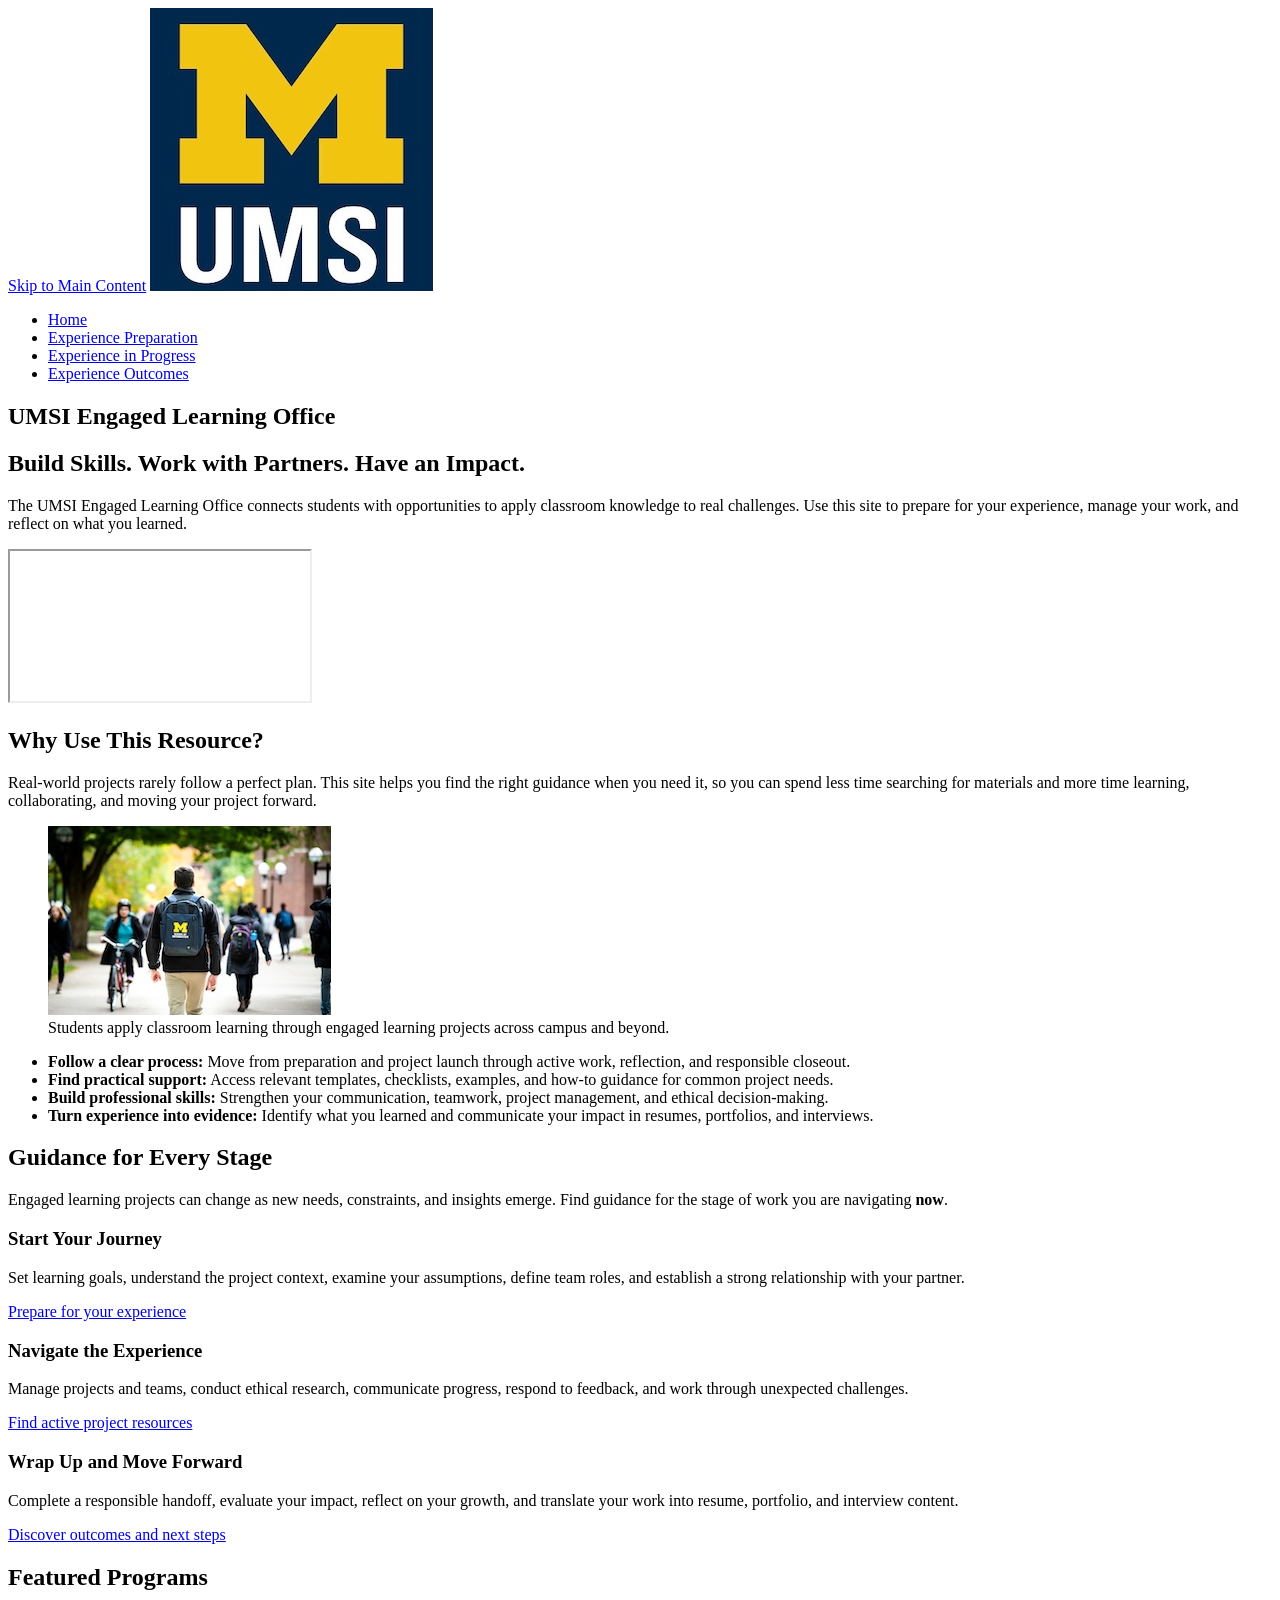
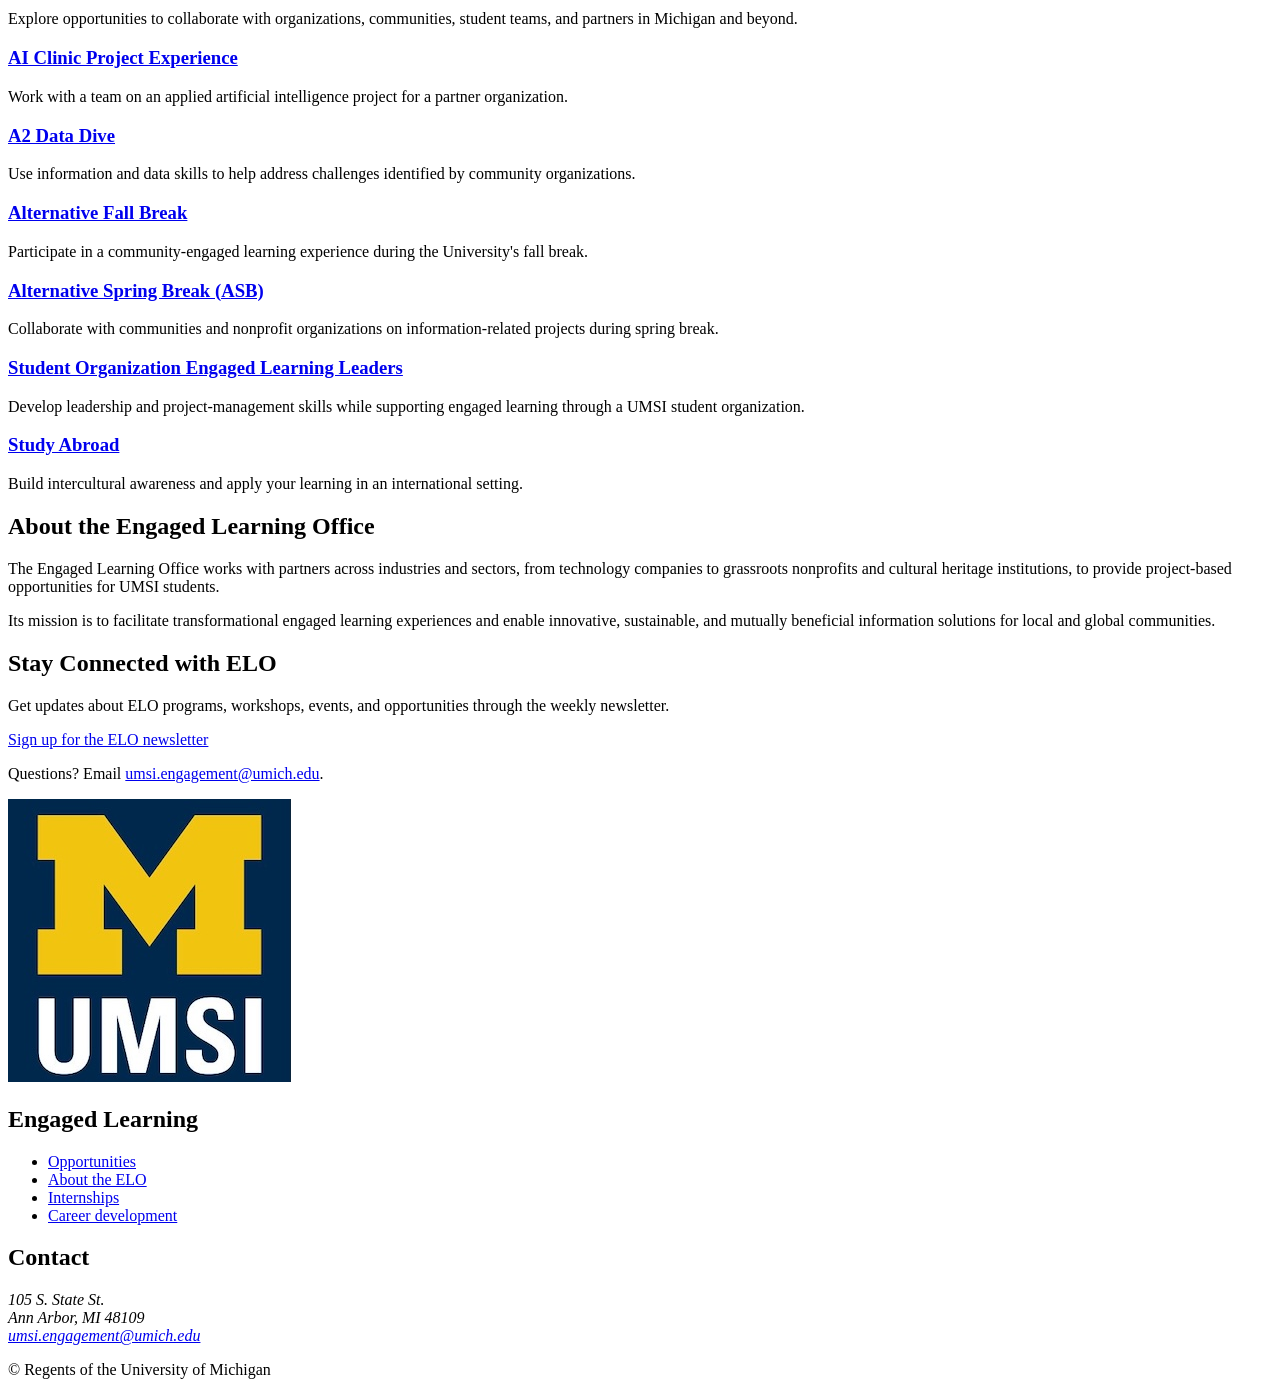
==== commit f0a4083f: "Add files via upload" ====
--- a/index.html
+++ b/index.html
@@ -53,7 +53,7 @@
                 moving your project forward.</p>
 
             <figure>
-                <img src="images/UMSI_CampusFall_UMSIBackpack_02.jpg"
+                <img src="images/UMSI_CampusFall_UMSIBackpack_02.jpg" class="body-image"
                     alt="A student wearing a UMSI backpack walks across the Diag on a fall afternoon.">
                 <figcaption>Students apply classroom learning through engaged learning projects across campus and
                     beyond.</figcaption>
